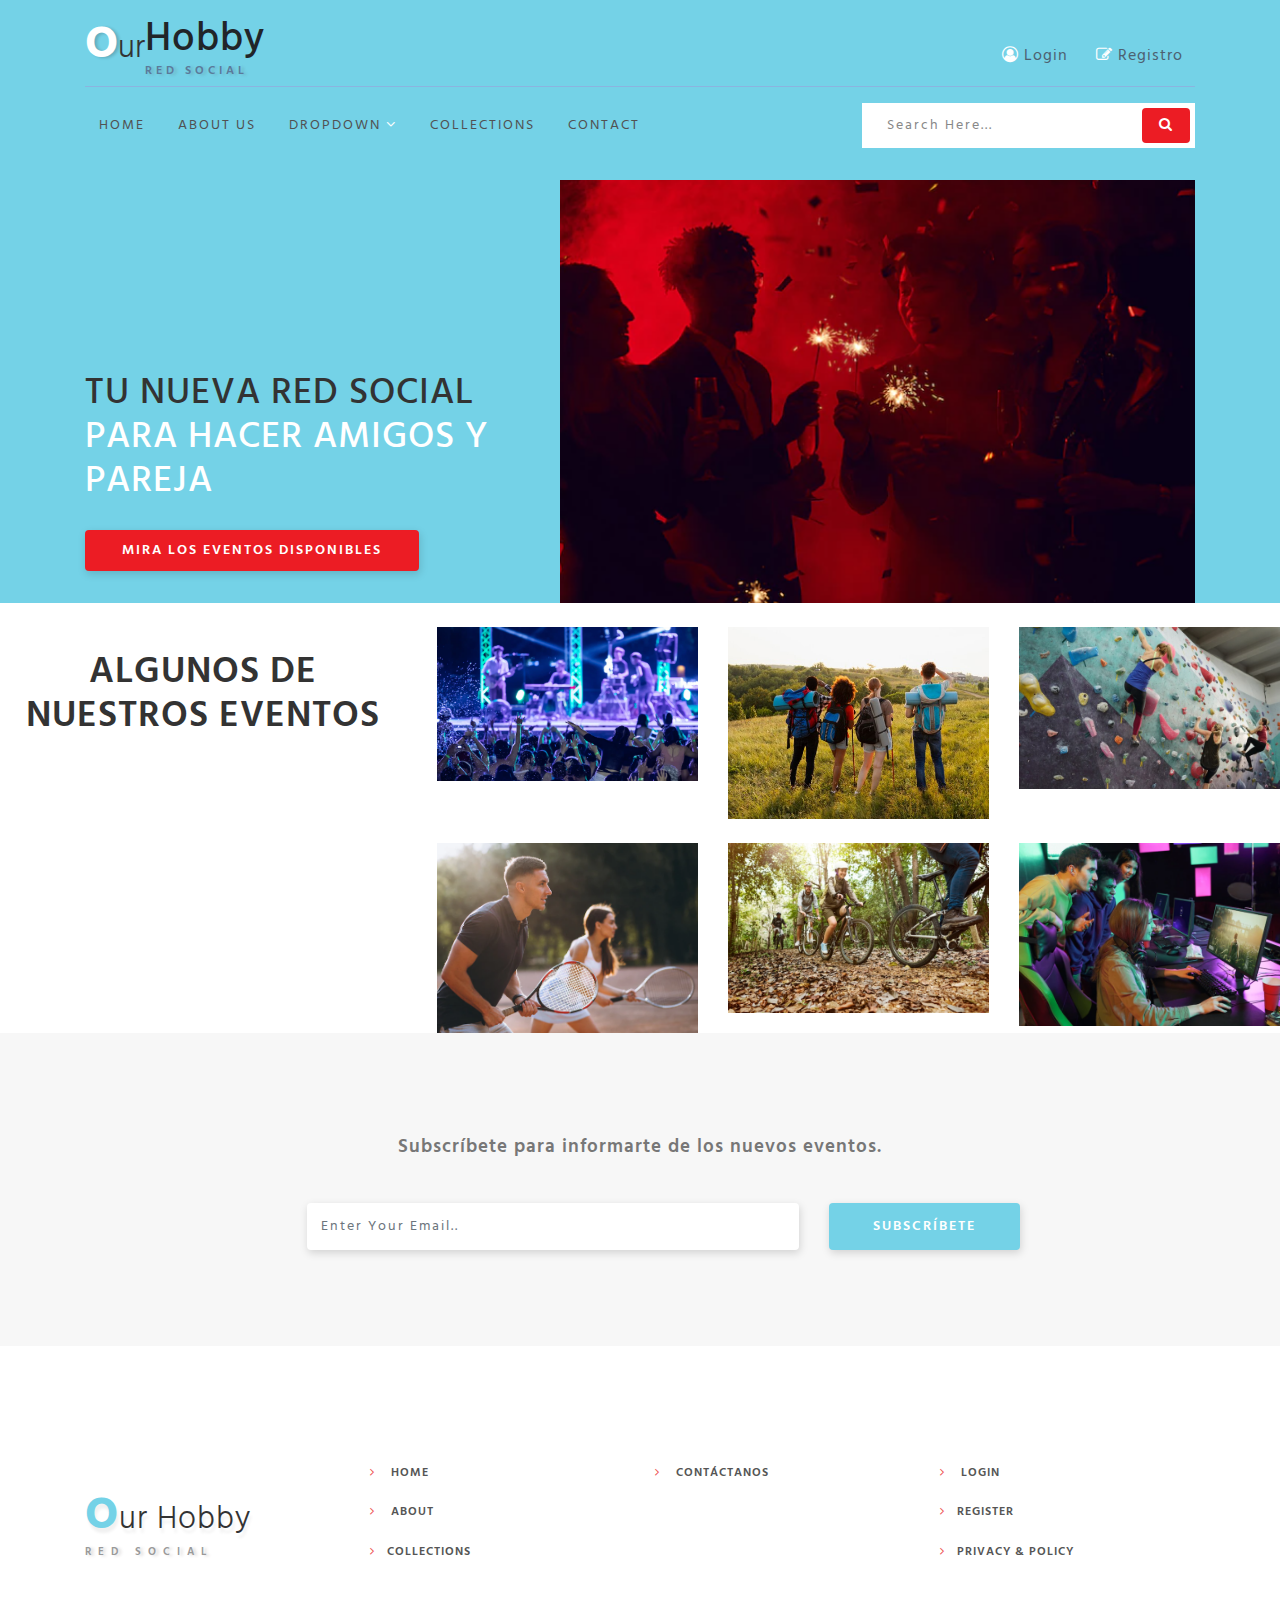
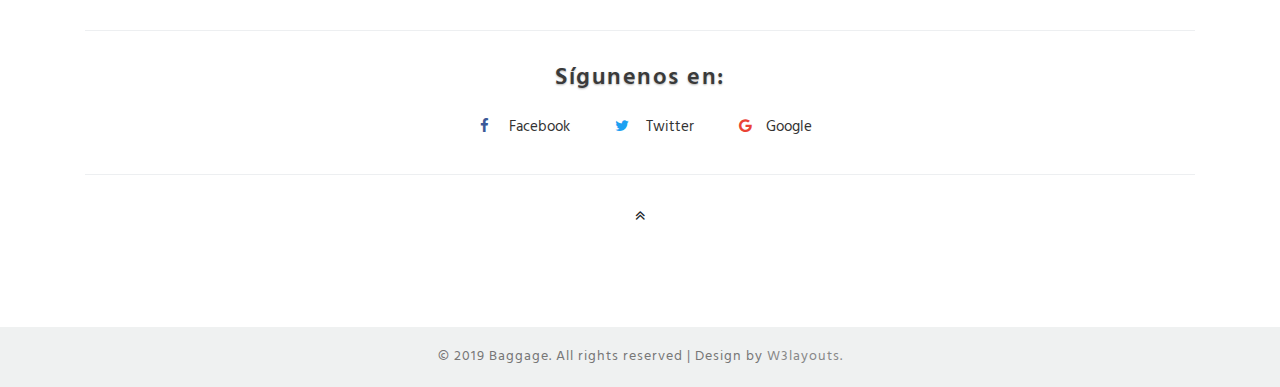
==== index.html @ c2cbaf8c "Cambio Single" ====
<!-- Nota: Repositorio reutilizado de Autor Andres XacaRana -->
<!DOCTYPE html>
<html lang="es">

<head>
    <title>Red Social Our Hobby</title>
    <link rel="shortcut icon" href="images\Logo_Hpareja.ico">
    <!-- Meta tag Keywords -->
    <meta name="viewport" content="width=device-width, initial-scale=1">
    <meta charset="UTF-8" />
    <meta name="keywords" content=""></script>
    <script src="js/main.js"></script>
    <!-- //Meta tag Keywords -->
    <!-- Custom-Files -->
    <link rel="stylesheet" href="css/bootstrap.css">
    <!-- Bootstrap-Core-CSS -->
    <link rel="stylesheet" href="css/style.css" type="text/css" media="all" />
    <!-- Style-CSS -->
    <!-- font-awesome-icons -->
    <link href="css/font-awesome.css" rel="stylesheet">
    <!-- //font-awesome-icons -->
    <!-- /Fonts -->
    <link href="//fonts.googleapis.com/css?family=Hind:300,400,500,600,700" rel="stylesheet">
    <!-- //Fonts -->

</head>

<body>
    <div class="main-sec">
        <!-- //header -->
        <header class="py-sm-3 pt-3 pb-2" id="Principal">
            <div class="container">
                <!-- nav -->
                <div class="top-w3pvt d-flex">
                    <div id="logo">
                        <h1> <a href="index.html"><span class="log-w3pvt">O</span>ur</a> <span class="log-w3pvt">H</span>obby</a> <label class="sub-des">Red Social</label></h1>
                    </div>

                    <div class="forms ml-auto">
                        
                    </div>
                </div>
                <div class="nav-top-wthree">
                    <nav>
                        <label for="drop" class="toggle"><span class="fa fa-bars"></span></label>
                        <input type="checkbox" id="drop" />
                        <ul class="menu"></ul>
                    </nav>
                    <!-- //nav -->
                    <div class="search-form ml-auto">
                        <div class="form-w3layouts-grid">
                            <form action="#" method="post" class="newsletter">
                                <input class="search" type="search" placeholder="Search here..." required="">
                                <button class="form-control btn" value=""><span class="fa fa-search"></span></button>
                            </form>
                        </div>
                    </div>
                    <div class="clearfix"></div>
                </div>
            </div>
        </header>
        <!-- //header -->
        <!--/banner-->
        <div class="banner-wthree-info container">
            <div class="row">
                <div class="col-lg-5 banner-left-info">
                    <h3>Tu nueva red social <span>para hacer amigos y pareja</span></h3>
                    <a href="shop.html" class="btn shop">Mira los eventos disponibles</a>
                </div>

                <div class="col-lg-7 banner-img">
                    <img src="images\Fiesta1_By_freepik.png" alt="part image" class="img-fluid">
                </div>
            </div>
        </div>
    </div>
            <div class="row">
                <div class="col-lg-4 gallery-content-info text-center mt-lg-5">
                    <h3 class="title-wthree mb-lg-5 mb-4">Algunos de nuestros eventos </h3>
                </div>
                <div class="col-lg-8 gallery-content">
                    <div class="row">
                        <div class="col-md-4 col-sm-6 gal-img">
                            <a href="#gal1"><img src="images\E0_Concierto2_By_freepik.png" alt="Baggage" class="img-fluid mt-4"></a>
                        </div>
                        <div class="col-md-4 col-sm-6 gal-img">
                            <a href="#gal2"><img src="images\E1_Acampar1_By_freepik.png" alt="Baggage" class="img-fluid mt-4"></a>
                        </div>
                        <div class="col-md-4 col-sm-6 gal-img">
                            <a href="#gal3"><img src="images\E2_Escala3_By_freepik.png" alt="Baggage" class="img-fluid mt-4"></a>
                        </div>
                        <div class="col-md-4 col-sm-6 gal-img">
                            <a href="#gal1"><img src="images\E3_Tenis1_By_freepik.png" alt="Baggage" class="img-fluid mt-4"></a>
                        </div>
                        <div class="col-md-4 col-sm-6 gal-img">
                            <a href="#gal2"><img src="images\E4_Ciclismo1_By_freepik.png" alt="Baggage" class="img-fluid mt-4"></a>
                        </div>
                        <div class="col-md-4 col-sm-6 gal-img">
                            <a href="#gal3"><img src="images\E7_VideoJuegos2_By_freepik.png" alt="Baggage" class="img-fluid mt-4"></a>
                        </div>

                    </div>
                    <!-- gallery popups -->
                    <!-- popup-->
                    <div id="gal1" class="popup-effect">
                        <div class="popup">
                            <img src="images/g1.jpg" alt="Popup image" class="img-fluid mt-4" />
                            <a class="close" href="#gallery">&times;</a>
                        </div>
                    </div>
                    <!-- //popup -->
                    <!-- popup-->
                    <div id="gal2" class="popup-effect">
                        <div class="popup">
                            <img src="images/g2.jpg" alt="Popup image" class="img-fluid mt-4" />
                            <a class="close" href="#gallery">&times;</a>
                        </div>
                    </div>
                    <!-- //popup -->
                    <!-- popup-->
                    <div id="gal3" class="popup-effect">
                        <div class="popup">
                            <img src="images/g3.jpg" alt="Popup image" class="img-fluid mt-4" />
                            <a class="close" href="#gallery">&times;</a>
                        </div>
                    </div>
                    <!-- //popup -->
                    <!-- //gallery popups -->

                </div>
            </div>

        </div>
    </section>
    <!-- //gallery-->
    <!--/newsletter -->
    <section class="newsletter-w3pvt py-5">
        <div class="container py-md-5">
            <form method="post" action="#">
                <p class="text-center">Subscríbete para informarte de los nuevos eventos.</p>
               <div class="row subscribe-sec">
                    <div class="col-md-9">
                        <input type="email" class="form-control" id="email" placeholder="Enter Your Email.." name="email" required="">

                    </div>
                    <div class="col-md-3">

                        <button type="submit" class="btn submit">Subscríbete</button>
                    </div>

                </div>
            </form>
        </div>
    </section>
    <!--//shipping-->
    <!-- footer -->
    <div class="footer_agileinfo_topf py-5">
        <div class="container py-md-5">
            <div class="row">
                <div class="col-lg-3 footer_wthree_gridf mt-lg-5">
                    <h2><a href="index.html"><span>O</span>ur Hobby
                        </a> </h2>
                    <label class="sub-des2">Red Social</label>
                </div>
                <div class="col-lg-3 footer_wthree_gridf mt-md-0 mt-4">
                    <ul class="footer_wthree_gridf_list">
                        <li>
                            <a href="index.html"><span class="fa fa-angle-right" aria-hidden="true"></span> Home</a>
                        </li>
                        <li>
                            <a href="about.html"><span class="fa fa-angle-right" aria-hidden="true"></span> About</a>
                        </li>
                        <li>
                            <a href="shop.html"><span class="fa fa-angle-right" aria-hidden="true"></span>Collections</a>
                        </li>
                    </ul>
                </div>
                <div class="col-lg-3 footer_wthree_gridf mt-md-0 mt-sm-4 mt-3">
                    <ul class="footer_wthree_gridf_list">
                        <li>
                            <a href="contact.html"><span class="fa fa-angle-right" aria-hidden="true"></span> Contáctanos</a>
                        </li>
                    </ul>
                </div>

                <div class="col-lg-3 footer_wthree_gridf mt-md-0 mt-sm-4 mt-3">
                    <ul class="footer_wthree_gridf_list">
                        <li>
                            <a href="login.html"><span class="fa fa-angle-right" aria-hidden="true"></span> Login </a>
                        </li>

                        <li>
                            <a href="register.html"><span class="fa fa-angle-right" aria-hidden="true"></span>Register</a>
                        </li>
                        <li>
                            <a href="#"><span class="fa fa-angle-right" aria-hidden="true"></span>Privacy & Policy</a>
                        </li>
                    </ul>
                </div>
            </div>
            <div class="w3ls-fsocial-grid">
                <h3 class="sub-w3ls-headf">Sígunenos en:</h3>
                <div class="social-ficons">
                    <ul>
                        <li><a href="#"><span class="fa fa-facebook"></span> Facebook</a></li>
                        <li><a href="#"><span class="fa fa-twitter"></span> Twitter</a></li>
                        <li><a href="#"><span class="fa fa-google"></span>Google</a></li>
                    </ul>
                </div>
            </div>
            <div class="move-top text-center mt-lg-4 mt-3">
                <a href="#home"><span class="fa fa-angle-double-up" aria-hidden="true"></span></a>
            </div>
        </div>
    </div>
    <!-- //footer -->
    <!-- copyright -->
    <div class="cpy-right text-center py-3">
        <p>© 2019 Baggage. All rights reserved | Design by
            <a href="http://w3layouts.com"> W3layouts.</a>
        </p>
    </div>
    <!-- //copyright -->
</body>

</html>
---- css/style.css ----
html,
body {
    margin: 0;
    font-size: 100%;
    background: #fff;
    font-family: 'Hind', sans-serif;
    scroll-behavior: smooth;
}

body a {
    text-decoration: none;
    transition: 0.5s all;
    -webkit-transition: 0.5s all;
    -moz-transition: 0.5s all;
    -o-transition: 0.5s all;
    -ms-transition: 0.5s all;
}

a:hover {
    text-decoration: none;
}

input[type="button"],
input[type="submit"],
input[type="text"],
input[type="email"],
input[type="search"] {
    transition: 0.5s all;
    -webkit-transition: 0.5s all;
    -moz-transition: 0.5s all;
    -o-transition: 0.5s all;
    -ms-transition: 0.5s all;
    font-family: 'Hind', sans-serif;
}

h1,
h2,
h3,
h4,
h5,
h6 {
    margin: 0;
    letter-spacing: 1px;
    font-family: 'Hind', sans-serif;
}

p {
    font-size: 0.9em;
    color: #777;
    line-height: 1.9em;
    letter-spacing: 1px;
    margin-bottom: 0;
}

ul {
    margin: 0;
    padding: 0;
}


.breadcrumb,
ol {
    margin-bottom: 0 !important;
}

/* header */
/*-- header --*/
.forms {
    margin-top: 1.4em;
}

.top-w3pvt {
    border-bottom: 1px solid #8bb4df;
    padding-bottom: 0.5em;
}

.nav-top-wthree {
    margin: 1em 0;
}

header a.btn {
    border-radius: 4px;
    color: #4d6171;
    letter-spacing: 1px;
    border: none;
    outline: none;
}

header a.btn span {
    color: #fff;
}

.search-form {
    width: 30%;
}

form.newsletter {
    background: #fff;
    padding: 0.3em;
    display: flex;
}

header .search {
    outline: none;
    padding: 6px 20px;
    font-size: 14px;
    color: #000;
    width: 85%;
    background: transparent;
    text-transform: capitalize;
    border: none;
    letter-spacing: 2px;
    float: left;
}

header button.btn {
    color: #fff;
    border: none;
    padding: 7px 0px;
    text-transform: uppercase;
    text-decoration: none;
    background: transparent;
    -webkit-transition: 0.5s all;
    -moz-transition: 0.5s all;
    -o-transition: 0.5s all;
    -ms-transition: 0.5s all;
    transition: 0.5s all;
    float: right;
    cursor: pointer;
    width: 15%;
    font-size: 14px;
    text-align: center;
    background: #ec1c24;
}

.toggle,
[id^=drop] {
    display: none;
}

/* Giving a background-color to the nav container. */
nav {
    margin: 0;
    padding: 0;
    margin-top: 10px;
    float: left;
}


#logo a {
    float: left;
    font-size: .8em;
    display: initial;
    margin: 0;
    letter-spacing: 0px;
    color: #333;
    font-weight: 300;
    padding: 3px 0;
    border: none;
}

#logo a span {
    color: #fff;
    font-size: 1.4em;
    font-weight: 700;
    text-shadow: 3px 1px 3px rgba(19, 18, 18, 0.19);
}

.sub-des {
    text-transform: uppercase;
    display: block;
    font-size: 0.3em;
    margin: 0;
    color: #5b7a9a;
    letter-spacing: 4px;
    font-weight: 600;
    text-shadow: 3px 1px 3px rgba(78, 73, 73, 0.21);
}

/* Since we'll have the "ul li" "float:left"
 * we need to add a clear after the container. */

nav:after {
    content: "";
    display: table;
    clear: both;
}

/* Removing padding, margin and "list-style" from the "ul",
 * and adding "position:reltive" */
nav ul {
    padding: 0;
    margin: 0;
    list-style: none;
    position: relative;
}

/* Positioning the navigation items inline */
nav ul li {
    margin: 0px;
    display: inline-block;
}

/* Styling the links */
nav a {
    letter-spacing: 2px;
    padding-left: 0;
    padding-right: 0;
    padding: 10px 0;
    font-weight: 400;
    font-size: 0.9em;
    margin: 0 1em;
    color: #515152;
    text-transform: uppercase;
}


nav ul li ul li:hover {
    background: #f8f9fa;
}

/* Background color change on Hover */
nav a:hover {
    color: #ec1c24;
}

.menu li.active a {

    color: #ec1c24;
    font-weight: 600;
}

/* Hide Dropdowns by Default
 * and giving it a position of absolute */
nav ul ul {
    display: none;
    position: absolute;
    top: 30px;
    background: #fff;
    padding: 10px;
    -moz-box-shadow: 1px 3px 8px 0 rgba(0, 0, 0, 0.15);
    -webkit-box-shadow: 1px 3px 8px 0 rgba(0, 0, 0, 0.15);
    box-shadow: 1px 3px 8px 0 rgba(0, 0, 0, 0.15);
}

/* Display Dropdowns on Hover */
nav ul li:hover > ul {
    display: inherit;
}

/* Fisrt Tier Dropdown */
nav ul ul li {
    width: 200px;
    float: none;
    display: list-item;
    position: relative;
}

nav ul ul li a {
    color: #333;
    padding: 5px 10px;
    display: block;
}

ul.menu li span {
    color: #fff;
}

/* Second, Third and more Tiers	
 * We move the 2nd and 3rd etc tier dropdowns to the left
 * by the amount of the width of the first tier.
*/
nav ul ul ul li {
    position: relative;
    top: -60px;
    /* has to be the same number as the "width" of "nav ul ul li" */
    left: 170px;
}

/* Change ' +' in order to change the Dropdown symbol */
li > a:only-child:after {
    content: '';
}


/* Media Queries
--------------------------------------------- */

@media all and (max-width : 992px) {

    /*	#logo {
		display: block;
		padding: 0;
		width: 100%;
		text-align: center;
		float: none;
	} */
    .menu li.active a {
        color: #3369e7;
    }

    nav {
        margin: 0;
    }

    nav a {
        color: #333;
    }

    /* Hide the navigation menu by default */
    /* Also hide the  */
    .toggle + a,
    .menu {
        display: none;
    }

    /* Stylinf the toggle lable */
    .toggle {
        display: inline-block;
        padding: 9px 15px;
        font-size: 20px;
        text-decoration: none;
        border: none;
        float: none;
        background-color: rgba(22, 21, 21, 0.43137254901960786);
        color: #fff;
        margin-bottom: 0;
        cursor: pointer !important;
    }

    .menu .toggle {
        float: none;
        text-align: center;
        margin: auto;
        width: 90%;
        padding: 5px;
        font-weight: normal;
        font-size: 15px;
        letter-spacing: 1px;
    }

    .toggle:hover {
        color: #fff;
        background-color: #3369e7;
    }

    .nav-top-w3pvt {
        margin: 1em 0;
        position: absolute;
        width: 71%;
    }

    /* Display Dropdown when clicked on Parent Lable */
    [id^=drop]:checked + ul {
        display: block;
        background: #fff;
        padding: 15px 0;
        width: 100%;
        text-align: center;
        border: 1px solid #ddd;
    }

    /* Change menu item's width to 100% */
    nav ul li {
        display: block;
        width: 100%;
        padding: 7px 0;
    }

    nav a {
        padding: 5px 0;
    }

    nav a:hover {
        color: #3369e7;
    }

    .login-icon {
        text-align: center;
    }

    nav ul ul .toggle,
    nav ul ul a {
        padding: 0 40px;
    }

    nav ul ul ul a {
        padding: 0 80px;
    }

    nav a:hover,
    nav ul ul ul a {
        background-color: transparent;
    }

    nav ul li ul li .toggle,
    nav ul ul a,
    nav ul ul ul a {
        padding: 14px 20px;
        color: #FFF;
        font-size: 17px;
    }


    nav ul li ul li .toggle,
    nav ul ul a {
        background-color: #fff;
    }

    nav ul ul li a {
        font-size: 15px;
    }

    ul.inner-ul {
        padding: 0 !important;
    }

    /* Hide Dropdowns by Default */
    nav ul ul {
        float: none;
        position: static;
        color: #ffffff;
        /* has to be the same number as the "line-height" of "nav a" */
    }

    /* Hide menus on hover */
    nav ul ul li:hover > ul,
    nav ul li:hover > ul {
        display: none;
    }

    /* Fisrt Tier Dropdown */
    nav ul ul li {
        display: block;
        width: 100%;
        padding: 0;
    }

    nav ul ul ul li {
        position: static;
        /* has to be the same number as the "width" of "nav ul ul li" */

    }

    nav {
        margin: 0;
        padding: 0;
        margin-top: 0;
        float: left;
        width: 48%;
        position: absolute;
        z-index: 99;
    }

}

@media all and (max-width : 330px) {

    nav ul li {
        display: block;
        width: 94%;
    }

}

.user span.fa {
    font-size: 25px;
    color: #fff;
}

/*-- //header --*/

/*--banner--*/
.main-sec {
    background: #74d2e7;
    min-height: 43em;
    position: relative;
}

.main-sec.inner-page {
    background: #74d2e7;
    min-height: 20em;
    position: relative;
}

.banner-left-info {
    margin-top: 14em;
}

.banner-wthree-info h3 {
    font-size: 2.5em;
    text-transform: uppercase;
    color: #333;
    margin-bottom: 0.7em;

}

.banner-wthree-info h3 span {
    color: #fff;
}

.btn.shop {
    background: #ec1c24;
    -moz-transition: all 0.25s ease;
    -o-transition: all 0.25s ease;
    -webkit-transition: all 0.25s ease;
    transition: all 0.25s ease;
    color: #fff;
    padding: 0.6em 2.5em;
    text-transform: uppercase;
    font-size: 0.9em;
    letter-spacing: 2px;
    font-weight: 600;
    -moz-box-shadow: 1px 3px 8px 0 rgba(0, 0, 0, 0.15);
    -webkit-box-shadow: 1px 3px 8px 0 rgba(0, 0, 0, 0.15);
    box-shadow: 1px 3px 8px 0 rgba(0, 0, 0, 0.15);
}

/*--//banner--*/

/*--about--*/
.ab-content-img {
    background: url(../images/banner1.jpg) no-repeat center;
    background-size: cover;
    -webkit-background-size: cover;
    -o-background-size: cover;
    -moz-background-size: cover;
    -ms-background-size: cover;
    min-height: 27em;
}

.title-wthree,
.title-wthree.two {
    font-size: 2.5em;
    text-transform: uppercase;
    color: #333;
    margin-bottom: 0.7em;
    font-weight: 600;
}

.title-wthree.two {
    color: #fff;
}

.ab-content h4 {
    font-size: 1.2em;
    color: #4c4d4e;
    margin: 2em 0 1em 0;
    text-transform: uppercase;
    font-weight: 600;
}

.ab-info-con {
    padding: 0 0.5em;
}

.ab-info-con.ab-inf-page h4 {
    font-size: 1.4em;
    color: #4c4d4e;
    margin: 0em 0 1.2em 0;
    text-transform: uppercase;
    font-weight: 600;
}

.ab-info-con.ab-inf-page {
    margin-top: 7em;
}

/*--//about--*/
/*--blogs--*/

/*--//blogs--*/
/*--/mid--*/
.bottom-w3pvt-left {
    position: relative;
}

h4.text-wthree {
    font-size: 2em;
    color: #fff;
    font-weight: 300;
}

.pos-wthree {
    position: absolute;
    bottom: 20%;
    left: 10%;
}

.pos-w3pvt {
    right: 10%;
    position: absolute;
    bottom: 20%;
}

h4.text-w3pvt {

    font-size: 2em;
    color: #fff;
    font-weight: 300;
}

/*--//mid--*/

/*--/collection--*/


/*--//collection--*/
/* gallery page */
.gal-img img,
.popup img {
    width: 100%;
}

/* popup */
.popup-effect {
    position: fixed;
    top: 0;
    bottom: 0;
    left: 0;
    right: 0;
    background: rgba(0, 0, 0, 0.7);
    transition: opacity 0ms;
    visibility: hidden;
    opacity: 0;
    z-index: 99;
}

.popup-effect:target {
    visibility: visible;
    opacity: 1;
}

.popup {
    background: #fff;
    border-radius: 4px;
    max-width: 430px;
    position: relative;
    margin: 8em auto;
    padding: 3em 2em;
    z-index: 999;
    text-align: center;
}

.popup .close {
    position: absolute;
    top: 5px;
    right: 15px;
    transition: all 200ms;
    font-size: 30px;
    font-weight: bold;
    text-decoration: none;
    color: #000;
}


/* //popup */
/* //gallery page */
/*--/shipping-grids--*/
.shiopping-w3pvt-gd {
    background: #080808;
    padding: 2em;
}

.shiopping-w3pvt-gd.sec {
    background: #333;
}

.shiopping-w3pvt-gd:hover {
    background: #74d2e7;
    -moz-transition: all 0.25s ease;
    -o-transition: all 0.25s ease;
    -webkit-transition: all 0.25s ease;
    transition: all 0.25s ease;
}

.shiopping-w3pvt-gd h3 {
    font-size: 1.2em;
    color: #fff;
    margin: 0.5em 0;
    text-transform: uppercase;
    font-weight: 600;
}

.icon-gd span {
    font-size: 2em;
    text-align: center;
    color: #ec1c24;
    margin-bottom: 0.3em;
}

/*--//shipping-grids--*/
/*--/newsletter--*/
.newsletter-w3pvt,
.collections {
    background: #f7f7f7;
}

.newsletter-w3pvt form {
    margin: 0 auto;
    width: 60%;
}

.newsletter-w3pvt p {
    font-size: 1.2em;
    margin-bottom: 2em;
    color: #777;
    font-weight: 600;
}

.subscribe-sec input {

    padding: 0.85em 1em;
    color: #495057;
    border-radius: 0.25rem;
    font-size: 0.9em;
    border: none;
    outline: none;
    letter-spacing: 2px;
    -moz-box-shadow: 1px 3px 8px 0 rgba(0, 0, 0, 0.15);
    -webkit-box-shadow: 1px 3px 8px 0 rgba(0, 0, 0, 0.15);
    box-shadow: 1px 3px 8px 0 rgba(0, 0, 0, 0.15);
    -moz-box-shadow: 1px 3px 8px 0 rgba(0, 0, 0, 0.15);
    -webkit-box-shadow: 1px 3px 8px 0 rgba(0, 0, 0, 0.15);
    box-shadow: 1px 3px 8px 0 rgba(0, 0, 0, 0.15);
}

.btn.submit {
    background: #74d2e7;
    -moz-transition: all 0.25s ease;
    -o-transition: all 0.25s ease;
    -webkit-transition: all 0.25s ease;
    transition: all 0.25s ease;
    color: #fff;
    padding: 0.8em 3em;
    text-transform: uppercase;
    font-size: 0.9em;
    letter-spacing: 2px;
    font-weight: 600;
    -moz-box-shadow: 1px 3px 8px 0 rgba(0, 0, 0, 0.15);
    -webkit-box-shadow: 1px 3px 8px 0 rgba(0, 0, 0, 0.15);
    box-shadow: 1px 3px 8px 0 rgba(0, 0, 0, 0.15);
}

.btn.submit:hover,
.btn.shop:hover {
    opacity: 0.9;
}

/*--//newsletter--*/

.content-grid {
    max-width: 500px;
    margin: 6em auto;
}

ul.links-unordered-list li.active a {
    background: rgba(255, 255, 255, 0.05);
    padding: 5px 20px;
    color: #fff;
}

.icon span.fa {
    font-size: 3em;
    color: #555;
}

.icon {
    margin-bottom: 3em;
}

.content-bottom {
    padding: 0em 4em;
    margin: 0 1em;
    position: relative;
    z-index: 1;
}

.logo h1 a {
    font-size: 25px;
    color: #fff;
    text-transform: capitalize;
    font-weight: 600;
    letter-spacing: 1px;
}

.content-grid ul li {
    display: inline-block;
}

li.switch-slide {
    float: left;
}

ul.list-login li:nth-child(2) {
    float: right;
}

ul.list-login-bottom li:nth-child(2) {
    float: right;
}

.field-group label {
    font-size: 15px;
}

.check {
    margin: .5em 0;
}

.checkbox input,
.radio input {
    position: absolute;
    left: -9999px;
}

.checkbox i {
    position: absolute;
    bottom: 5px;
    left: 2px;
    display: block;
    width: 14px;
    height: 14px;
    outline: none;
    border: none;
    background: #fff;
}

.check label {
    margin: 0;
    font-size: 1em;
    text-transform: capitalize;
    color: #fff;
    letter-spacing: 1px;
    font-weight: 300;
}

.checkbox {
    position: relative;
    padding-left: 28px !important;
    cursor: pointer;
}

.checkbox input:checked + i:after,
.radio input:checked + i:after {
    opacity: 1;
}


.checkbox input + i:after,
.radio input + i:after {
    position: absolute;
    opacity: 0;
    transition: opacity 0.1s;
    -o-transition: opacity 0.1s;
    -ms-transition: opacity 0.1s;
    -moz-transition: opacity 0.1s;
    -webkit-transition: opacity 0.1s;
}

/*/////////////// FORM STYLES ////////////////////*/
ul.list-login {
    margin-top: 1.5em;
    margin-bottom: 1em;
}


.content-input-field button.btn {
    background: #ec1c24;
    border: none;
    color: #fff;
    padding: 15px 15px;
    text-transform: uppercase;
    font-size: 16px;
    width: 100%;
    margin-top: 10px;
    letter-spacing: 2px;
    cursor: pointer;
    transition: 0.5s all;
    -webkit-transition: 0.5s all;
    -moz-transition: 0.5s all;
    -o-transition: 0.5s all;
    -ms-transition: 0.5s all;
    border-radius: 0px;
}

.bottom-grid,
.bottom-grid1 {
    display: flex;
    display: -webkit-box;
    display: -moz-box;
    display: -ms-flexbox;
    display: -webkit-flex;
    justify-content: space-between;
    margin: 0em 10em;
}

ul.links-unordered-list li {
    display: inline-block;
    margin-right: 10px;
}

ul.links-unordered-list li a {
    font-size: 16px;
    color: #ccc;
    font-weight: normal;
    letter-spacing: 1px;
    padding: 0 5px;
    text-transform: capitalize;
}

.content-input-field input {
    font-size: 16px;
    font-weight: 300;
    color: #888;
    letter-spacing: 1px;
    border: none;
    box-sizing: border-box;
    width: 100%;
    outline: none;
    background: rgba(0, 123, 255, 0.06);
    margin-bottom: 20px;
    padding: 15px 20px;
    border-radius: 0px;
}

::-webkit-input-placeholder {
    /* Chrome/Opera/Safari */
    color: #888;
}

::-moz-placeholder {
    /* Firefox 19+ */
    color: #888;
}

::-ms-input-placeholder {
    /* IE 10+ */
    color: #888;
}

::-moz-placeholder {
    /* Firefox 18- */
    color: #888;
}

/* switch */

label.switch {
    position: relative;
    display: inline-block;
    height: 18px;
    padding-left: 3em;
    cursor: pointer;
    color: #ccc;
    font-weight: 300;
}

.content-bottom li:nth-child(2) a,
label.switch {
    font-size: 15px;
    letter-spacing: 1px;
    font-weight: 300;
    color: #999 !important;
    text-transform: capitalize;
}

ul.list-login-bottom li:nth-child(1) a,
ul.list-login-bottom li:nth-child(2) a,
.list-login-bottom a {
    font-size: 12px;
    letter-spacing: 2px;
    font-weight: normal;
    text-transform: uppercase;
    color: #333;
}

.content-bottom li:nth-child(2) a,
.content-bottom li:nth-child(1) a {
    color: #333;
}

.switch input {
    display: none;
}

.slider {
    position: absolute;
    cursor: pointer;
    top: 2px;
    left: 0;
    right: 0;
    bottom: 0;
    width: 21%;
    background-color: #cfd7d9;
    -webkit-transition: .4s;
    transition: .4s;
}

.slider:before {
    position: absolute;
    content: "";
    height: 10px;
    width: 10px;
    left: 4px;
    bottom: 3px;
    background-color: #555;
    -webkit-transition: .4s;
    transition: .4s;
}

input:checked + .slider {
    background-color: #cfd7d9;
}

input:focus + .slider {
    box-shadow: 0 0 1px #555;
}

input:checked + .slider:before {
    -webkit-transform: translateX(14px);
    -ms-transform: translateX(14px);
    transform: translateX(14px);
}

/* Rounded sliders */

.slider.round {
    border-radius: 34px;
}

.slider.round:before {
    border-radius: 50%;
}



/* //switch */
/*--/shop-page--*/
.item-info-product h4 a {
    color: #080808;
    font-size: 15px;
    letter-spacing: 1px;
    text-transform: uppercase;
    font-weight: 700;
}

span.money {
    font-size: 1em;
    font-weight: 800;
    color: #ff4c4c;
    letter-spacing: 2px;
}

ul.stars li {
    display: inline-block;

}

ul.stars li a span {
    font-size: 0.7em;
    color: #6a6c6d;
    margin: 0 0.2em;
}

ul.stars li a span:hover {
    opacity: 0.8;
}

.product_price {
    margin: 1em 0 0 0;
    padding: 1em 0 0 0;
    border-top: 1px solid #ddd;
}

.product-shoe-info {
    background: #f7f7f7;
    padding: 1em;
}

.item-info-product {
    padding: 1em 0 1em 0;
}

span.line {
    text-decoration: line-through;
    color: #999;
    font-weight: 300;
}

.men-thumb-item {
    padding: 1em;
}

ul.pagination li a {
    color: #555;
}

/*--/single--*/
h3.shop-sing {
    text-transform: uppercase;
    font-size: 1.2em;
    letter-spacing: 2px;
    margin: 1.5em 0 2em 0;
    color: #323a40;
}

p.italic-blue {
    font-style: italic;
    color: #89bff3;
    font-weight: 500;
}

.available span a {
    margin: 4% 0;
    display: block;
    color: #555555;
    font-size: 0.8725em;
    text-transform: uppercase;
    text-shadow: 0 1px 0 #ffffff;
    text-decoration: underline;
}

.desc1-right h3 {
    text-shadow: 0 1px 0 #ffffff;
    color: #1e272e;
    font-size: 1.1em;
    margin-bottom: 15px;
}

.desc1-right h5 {
    font-size: 1.3em;
    color: #62676b;
    line-height: 1.5em;
    -webkit-text-stroke: 0.2px;
    font-weight: 400;
}

.desc1-right h5 a {
    margin-left: 5px;
    color: #555555;
    text-transform: capitalize;
    font-size: 14px;
    -webkit-text-stroke: 0px;
    letter-spacing: 0px;
}

.share h4 {
    font-size: 0.9em;
    color: #555555;
    margin-bottom: 10px;
    text-transform: uppercase;
    text-shadow: 0 1px 0 #ffffff;
    font-weight: 400;
}

h3.title-wthree-single {
    font-size: 1.8em;
    text-transform: uppercase;
    color: #333;
    margin-bottom: 0.7em;
    font-weight: 600;
}

.desc1-right h5 span {
    text-decoration: line-through;
}

.newsletter-w3pvt p.get-inf {
    font-weight: 300;
    font-size: 1em;
}

/*--//single--*/
/*--//shop-page--*/
/*--/contact--*/
.contact_right,
.contact_left {
    border: 2px solid #f7f7f7;
}

.contact_left iframe {
    width: 100%;
    outline: none;
    border: none;
    height: 100%;
}

.information-wthree h4 {
    font-size: 1.2em;
    font-weight: 600;
    letter-spacing: 1px;
    color: #333;
}

.information-wthree label {
    font-size: 1.2em;
    color: #ec1c24;
    margin-bottom: 0;
    margin-top: 1em;
}

textarea {
    min-height: 120px;
    resize: none;
    font-size: 16px;
    font-weight: 300;
    color: #888;
    letter-spacing: 1px;
    border: none;
    box-sizing: border-box;
    width: 100%;
    outline: none;
    background: rgba(0, 123, 255, 0.06);
    margin-bottom: 20px;
    padding: 15px 20px;
    border-radius: 0px;
}

p.cont-wthree-para a {
    font-size: 1.1em;
    color: #ec1c24;
    line-height: 3em;
}

/*--//contact--*/
/* footer */
/* footer logo */
.footer_wthree_gridf h2 a {
    display: inline-block;
    font-weight: 300;
    font-size: 1em;
    letter-spacing: 1px;
    color: #333;
    text-shadow: 2px 5px 3px rgba(0, 0, 0, 0.06);
    padding: 0;
}

.footer_wthree_gridf h2 a span {
    font-weight: 700;
    color: #74d2e7;
    font-size: 1.4em;
}

.sub-des2 {
    text-transform: uppercase;
    display: block;
    font-size: 0.7em;
    margin: 0;
    color: #999;
    letter-spacing: 7px;
    font-weight: 600;
    text-shadow: 3px 1px 3px rgba(78, 73, 73, 0.21);
}

/* //footer logo */
.cpy-right {
    background: #eff1f1;
}

/* footer navigation */
.footer_wthree_gridf_list li {
    list-style: none;
}

.footer_wthree_gridf_list li span.fa {
    color: #ee4f4f;
    padding-right: 1em;
}

.footer_wthree_gridf_list li a {
    color: #555;
    text-decoration: none;
    text-transform: uppercase;
    letter-spacing: 1px;
    font-size: 0.75em;
    display: block;
    font-weight: 600;
    margin: 1.8em 0;
}

.footer_wthree_gridf_list li a:hover {
    color: #EA4335;
}

.footer_wthree_gridf_list li:last-child {
    margin-bottom: 0;
}

.addressf-agileits-wthree p span.fa {
    margin-right: .2em;
    color: #ee4f4f;
    display: inline-block;
    text-align: center;
    font-size: 3em;
    vertical-align: middle;
}

h3.sub-w3ls-headf {
    color: #3a3a3a;
    font-size: 1.5em;
    font-weight: 600;
    letter-spacing: 1.5px;
    margin-bottom: .7em;
    line-height: 30px;
    text-shadow: 0 1px 2px rgba(0, 0, 0, 0.29);
}

/* //footer navigation */
.move-top span {
    color: #212529;
    text-align: center;
    border: none;
    line-height: 2em;
}

/* social icons */
.w3ls-fsocial-grid {
    padding: 2em 0;
    border-top: 1px solid #edeff1;
    margin: 3em 0 0 0;
    text-align: center;
    border-bottom: 1px solid #edeff1;
}

.social-ficons ul {
    padding: 0;
    margin: 0;
}

.social-ficons ul li {
    display: inline-block;
    margin: 0 1em;
}

.social-ficons ul li a {
    color: #333;
    text-align: center;
    font-size: 15px;
}

.social-ficons ul li a span.fa.fa-facebook {
    height: 32px;
    width: 32px;
    line-height: 32px;
    background: transparent;
    margin-right: 4px;
    color: #3b5998;
    transition: 0.5s all;
    -webkit-transition: 0.5s all;
    -moz-transition: 0.5s all;
    -o-transition: 0.5s all;
    -ms-transition: 0.5s all;
}

.social-ficons ul li a:hover span.fa.fa-facebook {
    height: 32px;
    width: 32px;
    line-height: 32px;
    background: #3b5998;
    color: #FFFFFF;
}

.social-ficons ul li a span.fa.fa-twitter {
    height: 32px;
    width: 32px;
    line-height: 32px;
    background: transparent;
    margin-right: 4px;
    color: #1da1f2;
    transition: 0.5s all;
    -webkit-transition: 0.5s all;
    -moz-transition: 0.5s all;
    -o-transition: 0.5s all;
    -ms-transition: 0.5s all;
}

.social-ficons ul li a:hover span.fa.fa-twitter {
    height: 32px;
    width: 32px;
    line-height: 32px;
    background: #1da1f2;
    color: #FFFFFF;
}

.social-ficons ul li a span.fa.fa-google {
    height: 32px;
    width: 32px;
    line-height: 32px;
    background: transparent;
    margin-right: 4px;
    color: #ea4335;
    transition: 0.5s all;
    -webkit-transition: 0.5s all;
    -moz-transition: 0.5s all;
    -o-transition: 0.5s all;
    -ms-transition: 0.5s all;
}

.social-ficons ul li a:hover span.fa.fa-google {
    height: 32px;
    width: 32px;
    line-height: 32px;
    background: #ea4335;
    color: #FFFFFF;
}

.cpy-right a {
    color: #888;
}

/* //social icons */
/* footer */
/*--//footer --*/
/*--responsive--*/

@media(max-width:1450px) {

    .title-wthree,
    .title-wthree.two {
        font-size: 2.3em;
    }

    h4.text-w3pvt,
    h4.text-wthree {
        font-size: 1.6em;
    }
}

@media(max-width:1366px) {
    .main-sec {
        min-height: 35em;
        position: relative;
    }

    .banner-left-info {
        margin-top: 12em;
    }

    .main-sec.inner-page {
        min-height: 16em;
    }
}

@media(max-width:1280px) {
    .banner-wthree-info h3 {
        font-size: 2.3em;
        margin-bottom: 0.7em;
    }

    .ab-content h4 {
        font-size: 1em;
        margin: 2em 0 1em 0;
    }
}

@media(max-width:1080px) {
    .newsletter-w3pvt form {
        margin: 0 auto;
        width: 90%;
    }
}

@media(max-width:1050px) {
    .social-ficons ul li {
        margin: 0 0.5em;
    }
}

@media(max-width:1024px) {}

@media(max-width:992px) {
    .banner-left-info {
        margin: 3em 0;
    }

    .banner-img img {
        width: 70%;
    }

    .banner-wthree-info h3 {
        font-size: 2.5em;
        padding: 0 2em 0 0em;
    }

    .ab-content-img {
        min-height: 20em;
    }

    .bottom-w3pvt-left img {
        width: 100%;
    }

    .social-ficons ul li {
        margin: 0 0.3em;
    }

    .shop-info-grid {
        float: left;
        width: 50%;
    }
}

@media(max-width:900px) {

    .title-wthree,
    .title-wthree.two {
        font-size: 2em;
    }

    h4.text-wthree {
        font-size: 1.6em;
    }
}

@media(max-width:800px) {
    .search-form {
        width: 40%;
        float: right;
    }

    .item-info-product h4 a {
        font-size: 12px;
    }
}

@media(max-width:768px) {}

@media(max-width:767px) {
    .content-gd-wthree {
        margin: 2em 0;
    }

    .contact_left.p-4 {
        margin-top: 2em;
    }

    .newsletter-w3pvt p {
        font-size: 1em;
    }

    .subscribe-sec input {
        margin-bottom: 1em;
    }
}

@media(max-width:736px) {
    .banner-wthree-info h3 {
        font-size: 2.3em;
        padding: 0 2em 0 0em;
    }
}

@media(max-width:600px) {
    .banner-wthree-info h3 {
        font-size: 2em;
        padding: 0 2em 0 0em;
    }

    .title-wthree,
    .title-wthree.two {
        font-size: 1.8em;
    }

    .btn.shop {
        padding: 0.6em 2em;
    }

    .content-grid {
        max-width: 500px;
        margin: 3em auto;
    }

    nav a {
        font-size: 0.8em;
    }

    .content-bottom {
        padding: 0em 0em;
        margin: 0 1em;
    }

    .btn.shop {
        padding: 0.6em 1.5em;
        font-size: 0.8em;
    }

    .ab-content-img {
        min-height: 15em;
    }
}

@media(max-width:568px) {
    .main-sec.inner-page {
        min-height: 13em;
    }

    #logo a {
        float: left;
        font-size: .7em;
    }

    .shop-info-grid {
        float: left;
        width: 80%;
        margin: 0 auto;
    }

    .page-link {
        padding: 0.5rem 0.5rem;
        margin-left: -1px;
    }

    header .search {
        padding: 6px 10px;
        font-size: 12px;
        width: 85%;
    }
}

@media(max-width:480px) {
    .sub-des {
        font-size: 0.27em;
        letter-spacing: 4px;
    }

    header a.btn {
        font-size: 0.85em;
    }
}

@media(max-width:440px) {
    .banner-wthree-info h3 {
        font-size: 1.8em;
        padding: 0 2em 0 0em;
    }

    .banner-left-info {
        margin: 2em 0 1.5em 0;
    }

    h4.text-w3pvt,
    h4.text-wthree {
        font-size: 1.2em;
    }
}

@media(max-width:414px) {

    .title-wthree,
    .title-wthree.two {
        font-size: 1.6em;
    }

    .banner-wthree-info h3 {
        font-size: 1.6em;
        padding: 0 2em 0 0em;
    }

    .search-form {
        width: 55%;
        float: right;
    }
}

@media(max-width:384px) {}

@media(max-width:375px) {}

@media(max-width:320px) {

    .title-wthree,
    .title-wthree.two {
        font-size: 1.4em;
    }

    .banner-wthree-info h3 {
        font-size: 1.4em;
        padding: 0 2em 0 0em;
    }
}

/*--//responsive--*/

/* Estilos propios */
.show{
  display:block;
}
.hidden{
  display:none;
}
.ligthbox{
    position: fixed;
    top:0px;
    left:0px;
    width: 100%;
    height: 100%;
    background:rgba(0,0,0,.6);
    z-index: 999;
}
.contenido-ventana{
    position: relative;
    background-color: #fff;
    width: 500px;
    height: 250px;
    margin-right: auto;
    margin-left: auto;
    top: 50%;
    margin-top: -115px;
    border-radius: 10px;
    padding: 20px;
}
#btn_cerrar_modal{
    position: absolute;
    bottom: 10px;
    left: 50%;
    width: 150px;
    margin-left: -75px;
    background: white;
    border-radius: 10px;
    height: 49px;
    line-height: 17px;
    cursor: pointer;
}
.contenido-ventana p{
    position: absolute;
    top: 125px;
    left: 50px;
    text-align: center;
    width: 400px;
    height: 70px;
}
.contenido-ventana span{
    position: absolute;
    left: 50%;
    width: 50px;
    margin-left: -25px;
    height: 50px;
    text-align: center;
    font-size: 40px;
}
.contenido-ventana h1{
    position: absolute;
    left: 50%;
    width: 140px;
    margin-left: -70px;
    height: 40px;
    text-align: center;
    top: 71px;
}
.color_exito_texto{
    color: #0df50d;
}
 
.color_exito_borde{
    border: 1px solid #0df50d;
}   

.color_error_texto{
    color: #e74147;
}
 
.color_error_borde{
    border: 1px solid #e74147;
}
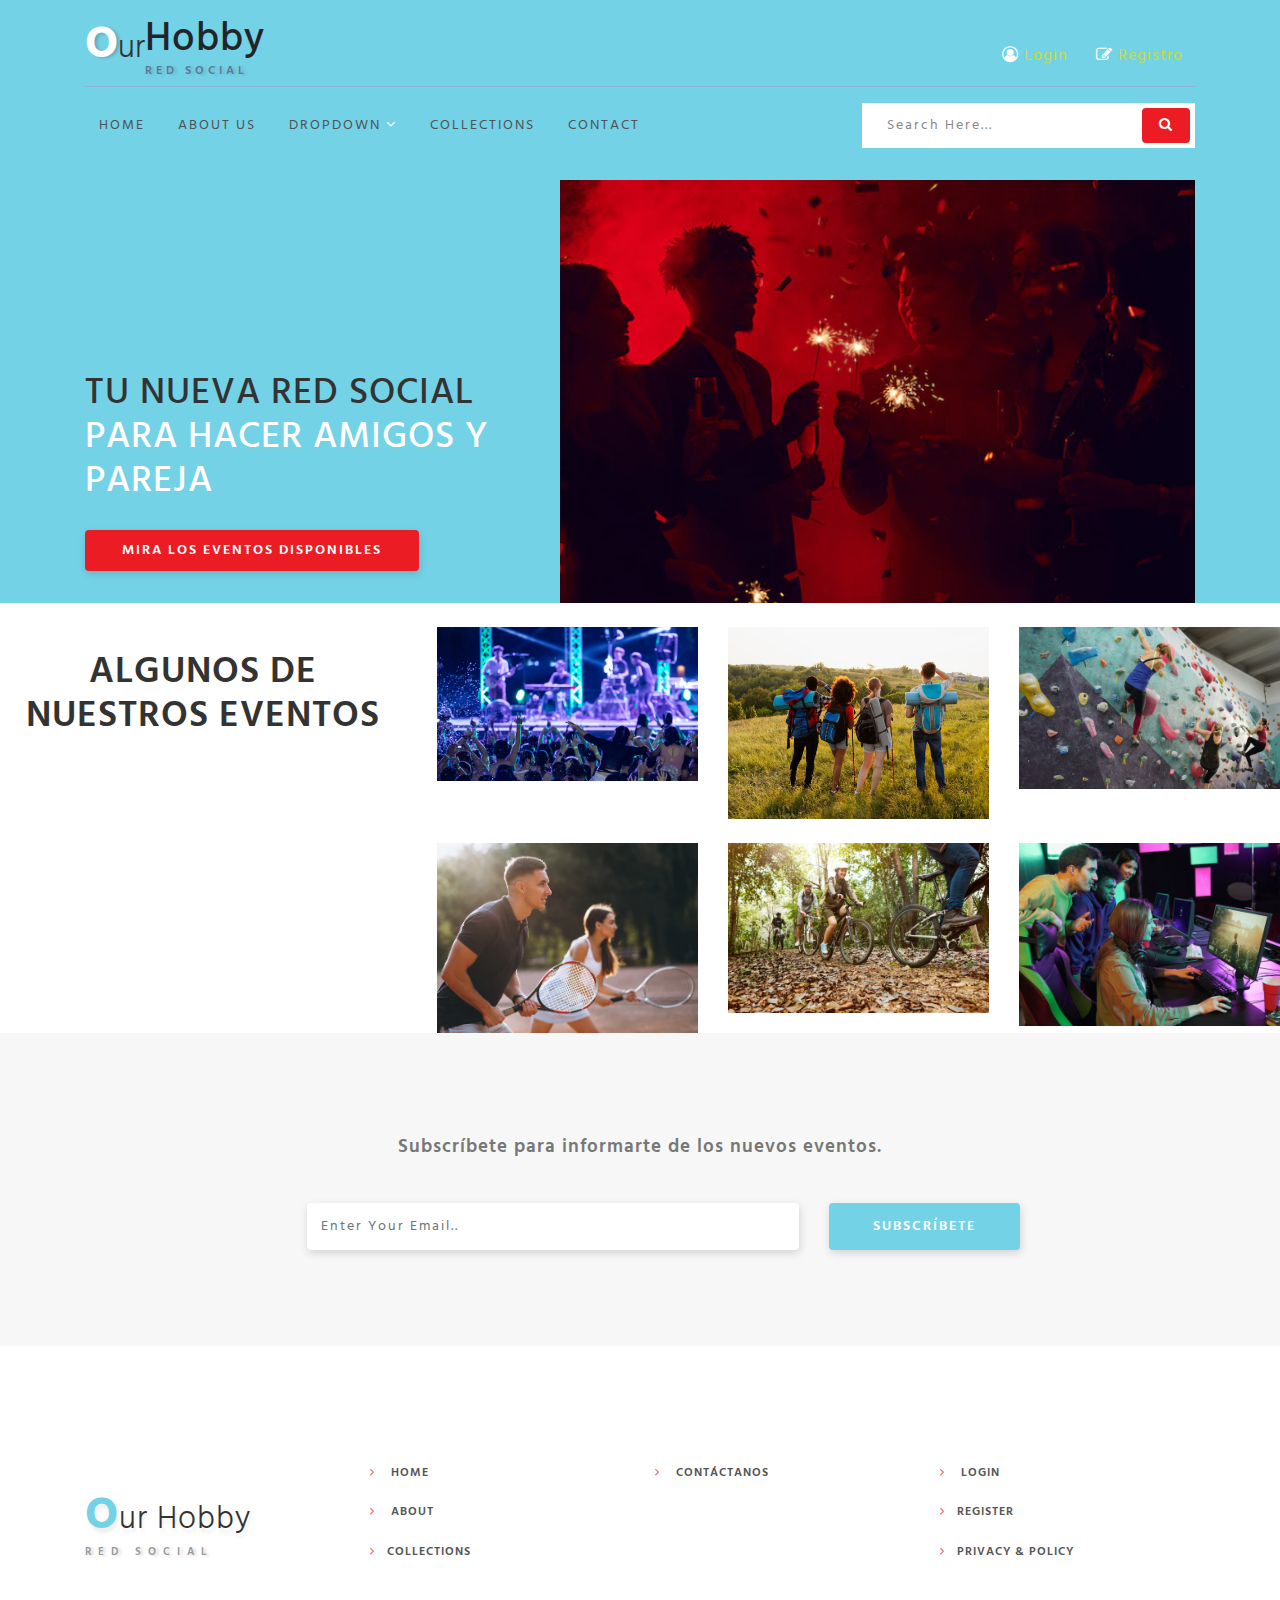
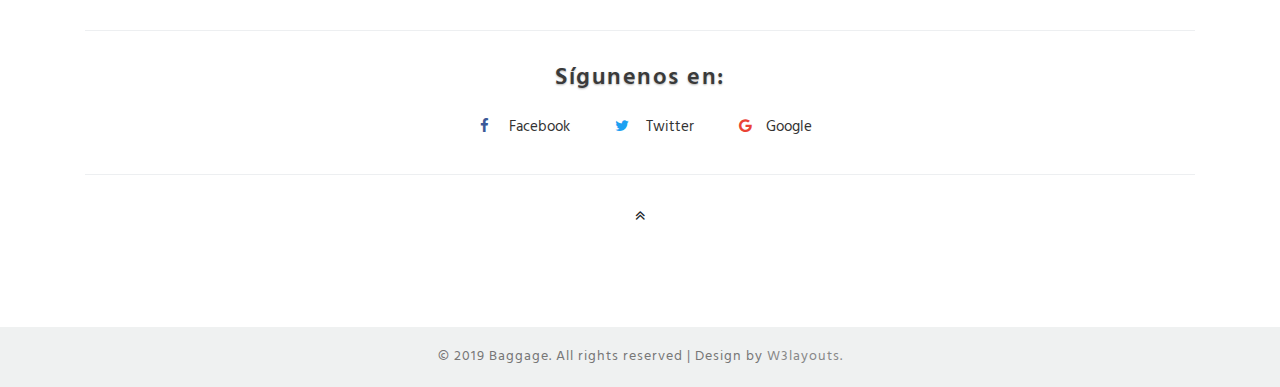
==== commit 66232a05: "Espacios eliminados Index" ====
--- a/index.html
+++ b/index.html
@@ -67,7 +67,6 @@
                     <h3>Tu nueva red social <span>para hacer amigos y pareja</span></h3>
                     <a href="shop.html" class="btn shop">Mira los eventos disponibles</a>
                 </div>
-
                 <div class="col-lg-7 banner-img">
                     <img src="images\Fiesta1_By_freepik.png" alt="part image" class="img-fluid">
                 </div>
@@ -98,7 +97,6 @@
                         <div class="col-md-4 col-sm-6 gal-img">
                             <a href="#gal3"><img src="images\E7_VideoJuegos2_By_freepik.png" alt="Baggage" class="img-fluid mt-4"></a>
                         </div>
-
                     </div>
                     <!-- gallery popups -->
                     <!-- popup-->
@@ -126,10 +124,8 @@
                     </div>
                     <!-- //popup -->
                     <!-- //gallery popups -->
-
-                </div>
-            </div>
-
+                </div>
+            </div>
         </div>
     </section>
     <!-- //gallery-->
@@ -141,13 +137,10 @@
                <div class="row subscribe-sec">
                     <div class="col-md-9">
                         <input type="email" class="form-control" id="email" placeholder="Enter Your Email.." name="email" required="">
-
                     </div>
                     <div class="col-md-3">
-
                         <button type="submit" class="btn submit">Subscríbete</button>
                     </div>
-
                 </div>
             </form>
         </div>
@@ -182,7 +175,6 @@
                         </li>
                     </ul>
                 </div>
-
                 <div class="col-lg-3 footer_wthree_gridf mt-md-0 mt-sm-4 mt-3">
                     <ul class="footer_wthree_gridf_list">
                         <li>
@@ -222,5 +214,4 @@
     </div>
     <!-- //copyright -->
 </body>
-
 </html>
--- a/css/style.css
+++ b/css/style.css
@@ -80,7 +80,7 @@
 
 header a.btn {
     border-radius: 4px;
-    color: #4d6171;
+    color: #cadb30;
     letter-spacing: 1px;
     border: none;
     outline: none;
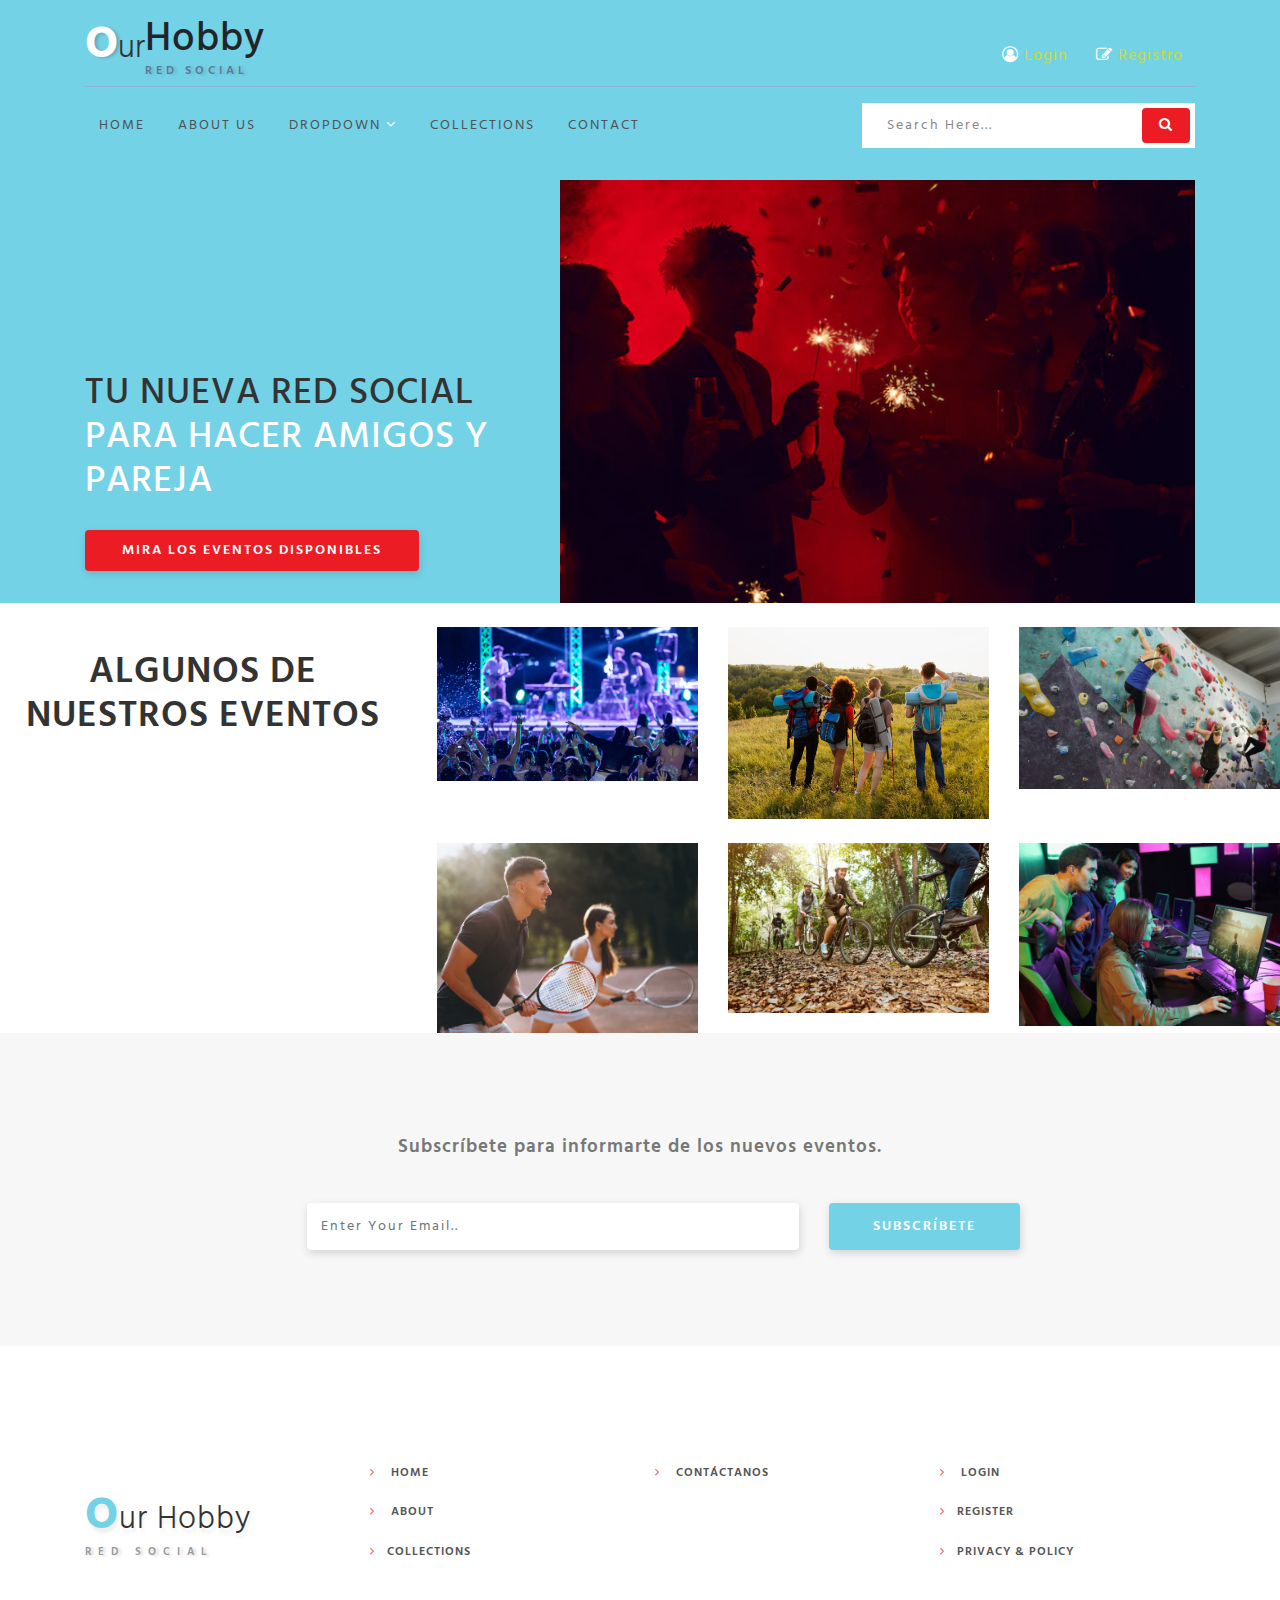
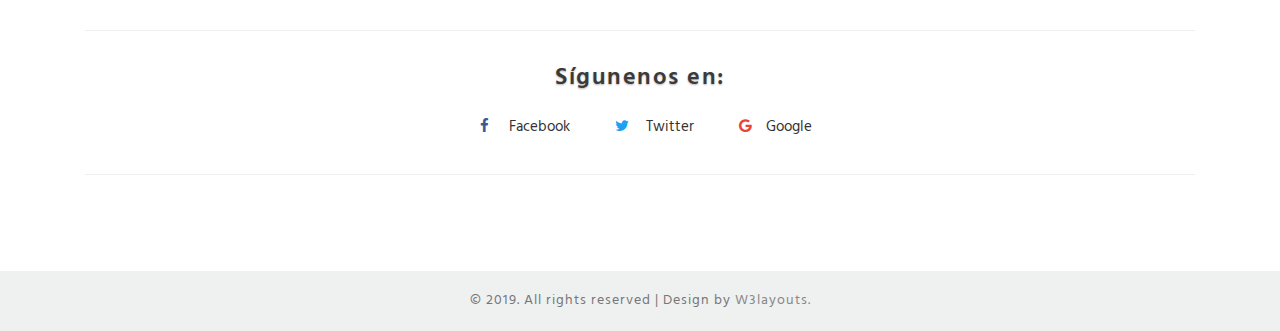
==== commit 36223c4b: "Actualizacion Index" ====
--- a/index.html
+++ b/index.html
@@ -200,18 +200,15 @@
                     </ul>
                 </div>
             </div>
-            <div class="move-top text-center mt-lg-4 mt-3">
-                <a href="#home"><span class="fa fa-angle-double-up" aria-hidden="true"></span></a>
-            </div>
-        </div>
+         </div>
     </div>
     <!-- //footer -->
     <!-- copyright -->
     <div class="cpy-right text-center py-3">
-        <p>© 2019 Baggage. All rights reserved | Design by
+        <p>© 2019. All rights reserved | Design by
             <a href="http://w3layouts.com"> W3layouts.</a>
         </p>
     </div>
     <!-- //copyright -->
 </body>
-</html>
+</html>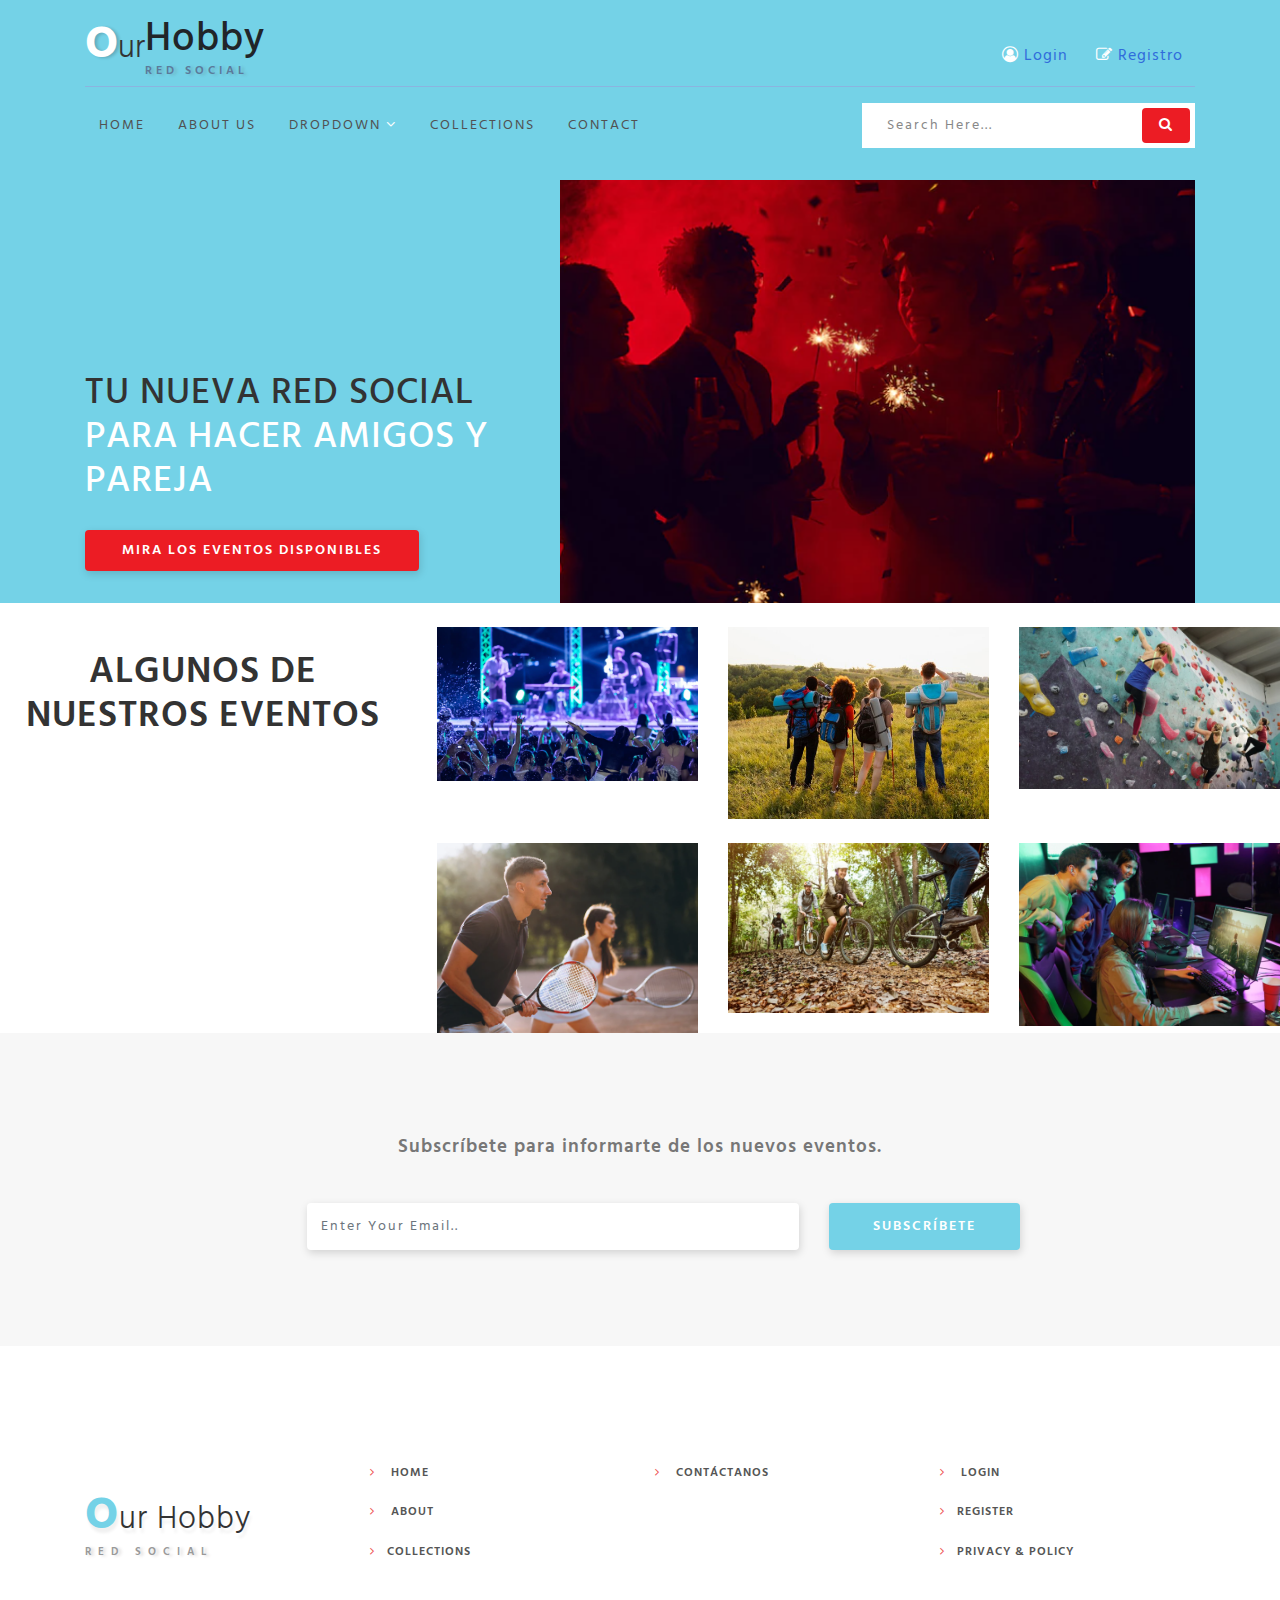
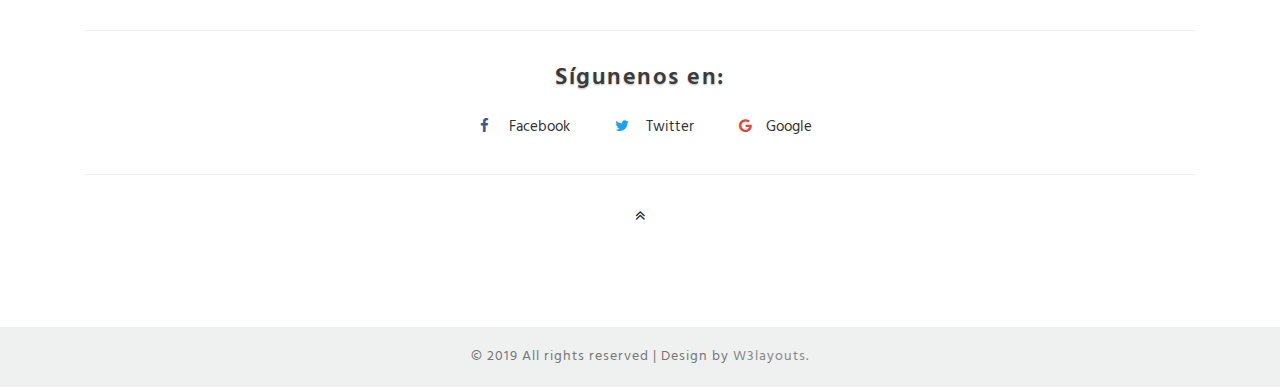
==== commit cc0a209c: "Cambio Index" ====
--- a/index.html
+++ b/index.html
@@ -200,15 +200,18 @@
                     </ul>
                 </div>
             </div>
-         </div>
+            <div class="move-top text-center mt-lg-4 mt-3">
+                <a href="#home"><span class="fa fa-angle-double-up" aria-hidden="true"></span></a>
+            </div>
+        </div>
     </div>
     <!-- //footer -->
     <!-- copyright -->
     <div class="cpy-right text-center py-3">
-        <p>© 2019. All rights reserved | Design by
+        <p>© 2019 All rights reserved | Design by
             <a href="http://w3layouts.com"> W3layouts.</a>
         </p>
     </div>
     <!-- //copyright -->
 </body>
-</html>+</html>
--- a/css/style.css
+++ b/css/style.css
@@ -80,7 +80,7 @@
 
 header a.btn {
     border-radius: 4px;
-    color: #cadb30;
+    color: #306cdb;
     letter-spacing: 1px;
     border: none;
     outline: none;
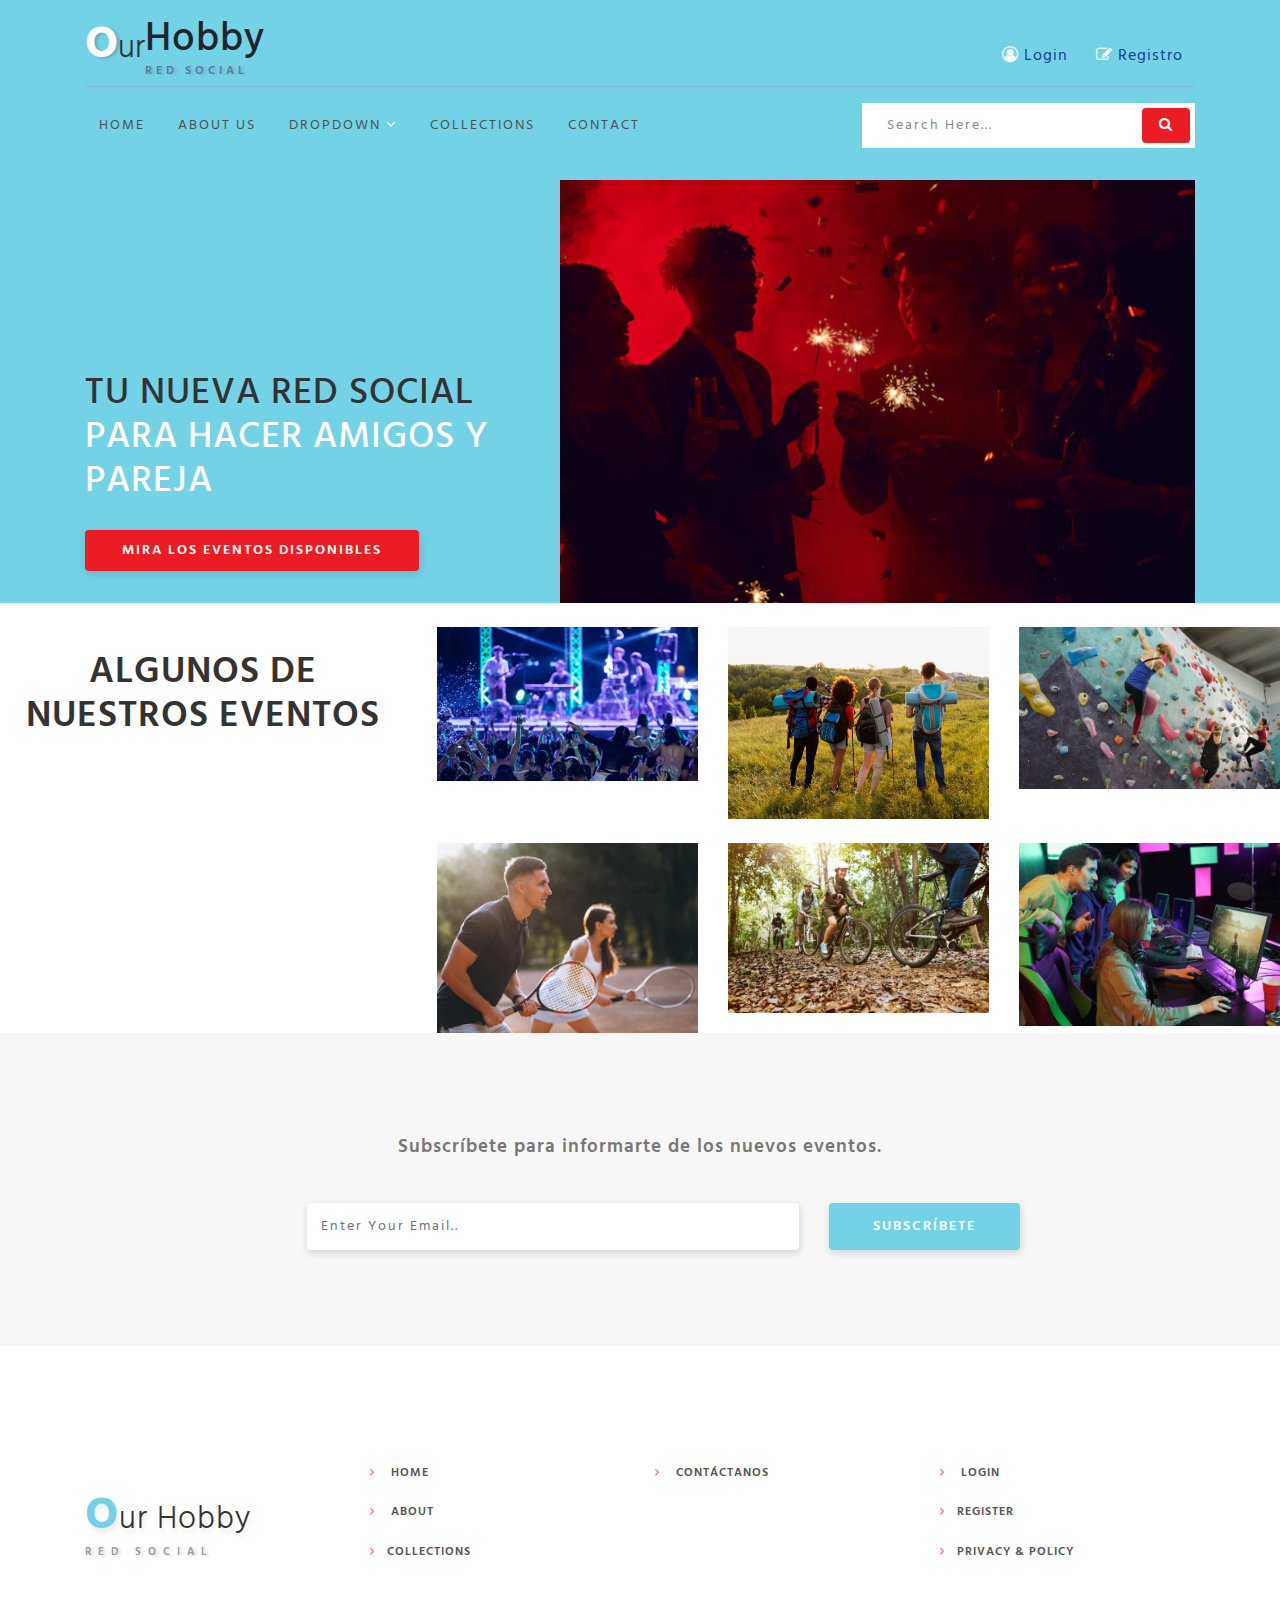
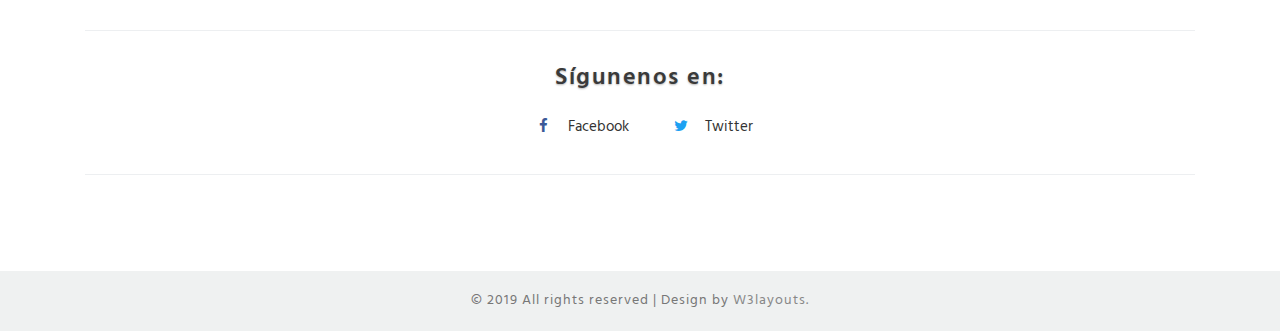
==== commit 7cff5392: "Seguita Texto inferior B" ====
--- a/index.html
+++ b/index.html
@@ -196,12 +196,8 @@
                     <ul>
                         <li><a href="#"><span class="fa fa-facebook"></span> Facebook</a></li>
                         <li><a href="#"><span class="fa fa-twitter"></span> Twitter</a></li>
-                        <li><a href="#"><span class="fa fa-google"></span>Google</a></li>
-                    </ul>
-                </div>
-            </div>
-            <div class="move-top text-center mt-lg-4 mt-3">
-                <a href="#home"><span class="fa fa-angle-double-up" aria-hidden="true"></span></a>
+                    </ul>
+                </div>
             </div>
         </div>
     </div>
--- a/css/style.css
+++ b/css/style.css
@@ -80,7 +80,7 @@
 
 header a.btn {
     border-radius: 4px;
-    color: #306cdb;
+    color: #134197;
     letter-spacing: 1px;
     border: none;
     outline: none;
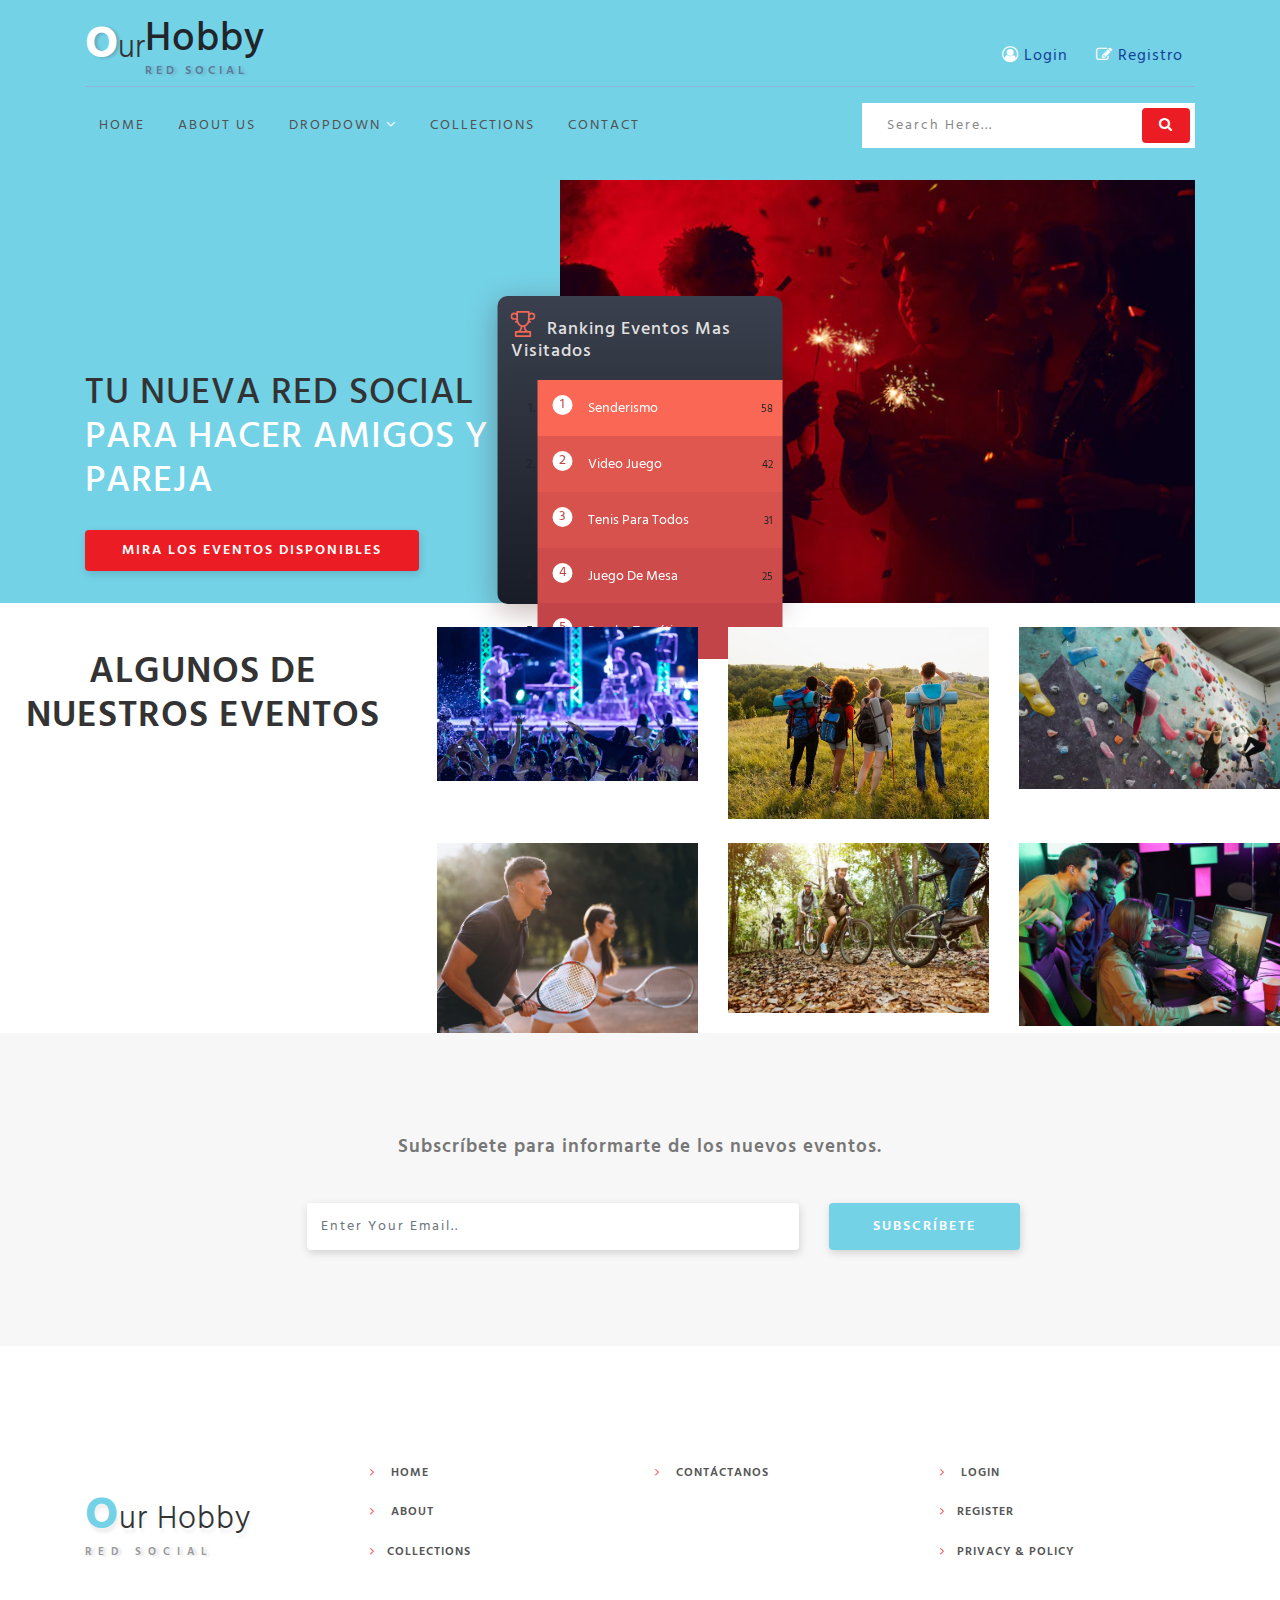
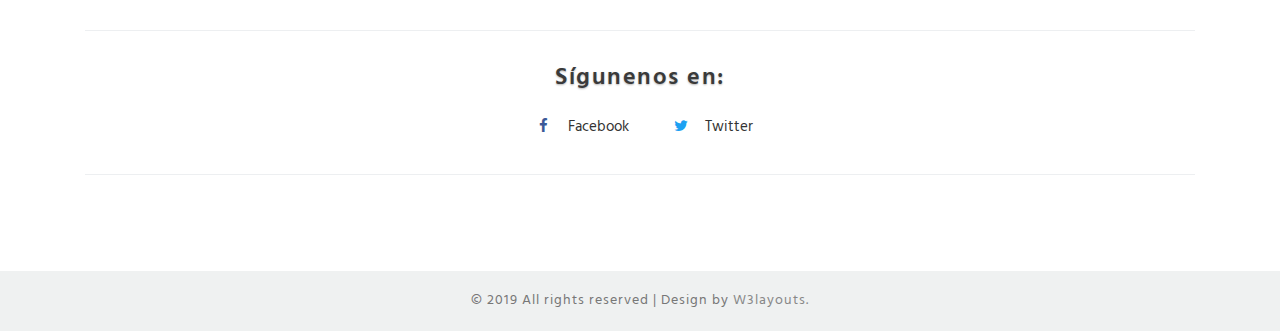
==== commit c281ae2d: "Se agrega primer ajuste tabla HTML y CSS" ====
--- a/index.html
+++ b/index.html
@@ -77,6 +77,60 @@
                 <div class="col-lg-4 gallery-content-info text-center mt-lg-5">
                     <h3 class="title-wthree mb-lg-5 mb-4">Algunos de nuestros eventos </h3>
                 </div>
+                <div class="leaderboard">
+                    <h1>
+                      <svg class="ico-cup">
+                        <use xlink:href="#cup"></use>
+                      </svg>
+                      Ranking Eventos Mas Visitados
+                    </h1>
+                    <ol>
+                      <li>
+                        <mark>Senderismo</mark>
+                        <small>58</small>
+                      </li>
+                      <li>
+                        <mark>Video Juego</mark>
+                        <small>42</small>
+                      </li>
+                      <li>
+                        <mark>Tenis Para Todos</mark>
+                        <small>31</small>
+                      </li>
+                      <li>
+                        <mark>Juego De Mesa</mark>
+                        <small>25</small>
+                      </li>
+                      <li>
+                        <mark>Rumba Temática</mark>
+                        <small>17</small>
+                      </li>
+                    </ol>
+                  </div>
+                  
+                  
+                  <svg style="display: none;">
+                    <symbol id="cup" x="0px" y="0px"
+                       width="25px" height="26px" viewBox="0 0 25 26" enable-background="new 0 0 25 26" xml:space="preserve">
+                  <path fill="#F26856" d="M21.215,1.428c-0.744,0-1.438,0.213-2.024,0.579V0.865c0-0.478-0.394-0.865-0.88-0.865H6.69
+                      C6.204,0,5.81,0.387,5.81,0.865v1.142C5.224,1.641,4.53,1.428,3.785,1.428C1.698,1.428,0,3.097,0,5.148
+                      C0,7.2,1.698,8.869,3.785,8.869h1.453c0.315,0,0.572,0.252,0.572,0.562c0,0.311-0.257,0.563-0.572,0.563
+                      c-0.486,0-0.88,0.388-0.88,0.865c0,0.478,0.395,0.865,0.88,0.865c0.421,0,0.816-0.111,1.158-0.303
+                      c0.318,0.865,0.761,1.647,1.318,2.31c0.686,0.814,1.515,1.425,2.433,1.808c-0.04,0.487-0.154,1.349-0.481,2.191
+                      c-0.591,1.519-1.564,2.257-2.975,2.257H5.238c-0.486,0-0.88,0.388-0.88,0.865v4.283c0,0.478,0.395,0.865,0.88,0.865h14.525
+                      c0.485,0,0.88-0.388,0.88-0.865v-4.283c0-0.478-0.395-0.865-0.88-0.865h-1.452c-1.411,0-2.385-0.738-2.975-2.257
+                      c-0.328-0.843-0.441-1.704-0.482-2.191c0.918-0.383,1.748-0.993,2.434-1.808c0.557-0.663,1-1.445,1.318-2.31
+                      c0.342,0.192,0.736,0.303,1.157,0.303c0.486,0,0.88-0.387,0.88-0.865c0-0.478-0.394-0.865-0.88-0.865
+                      c-0.315,0-0.572-0.252-0.572-0.563c0-0.31,0.257-0.562,0.572-0.562h1.452C23.303,8.869,25,7.2,25,5.148
+                      C25,3.097,23.303,1.428,21.215,1.428z M5.238,7.138H3.785c-1.116,0-2.024-0.893-2.024-1.99c0-1.097,0.908-1.99,2.024-1.99
+                      c1.117,0,2.025,0.893,2.025,1.99v2.06C5.627,7.163,5.435,7.138,5.238,7.138z M18.883,21.717v2.553H6.118v-2.553H18.883
+                      L18.883,21.717z M13.673,18.301c0.248,0.65,0.566,1.214,0.947,1.686h-4.24c0.381-0.472,0.699-1.035,0.947-1.686
+                      c0.33-0.865,0.479-1.723,0.545-2.327c0.207,0.021,0.416,0.033,0.627,0.033c0.211,0,0.42-0.013,0.627-0.033
+                      C13.195,16.578,13.344,17.436,13.673,18.301z M12.5,14.276c-2.856,0-4.93-2.638-4.93-6.273V1.73h9.859v6.273
+                      C17.43,11.638,15.357,14.276,12.5,14.276z M21.215,7.138h-1.452c-0.197,0-0.39,0.024-0.572,0.07v-2.06
+                      c0-1.097,0.908-1.99,2.024-1.99c1.117,0,2.025,0.893,2.025,1.99C23.241,6.246,22.333,7.138,21.215,7.138z"/>
+                        </symbol>
+                  </svg>                
                 <div class="col-lg-8 gallery-content">
                     <div class="row">
                         <div class="col-md-4 col-sm-6 gal-img">
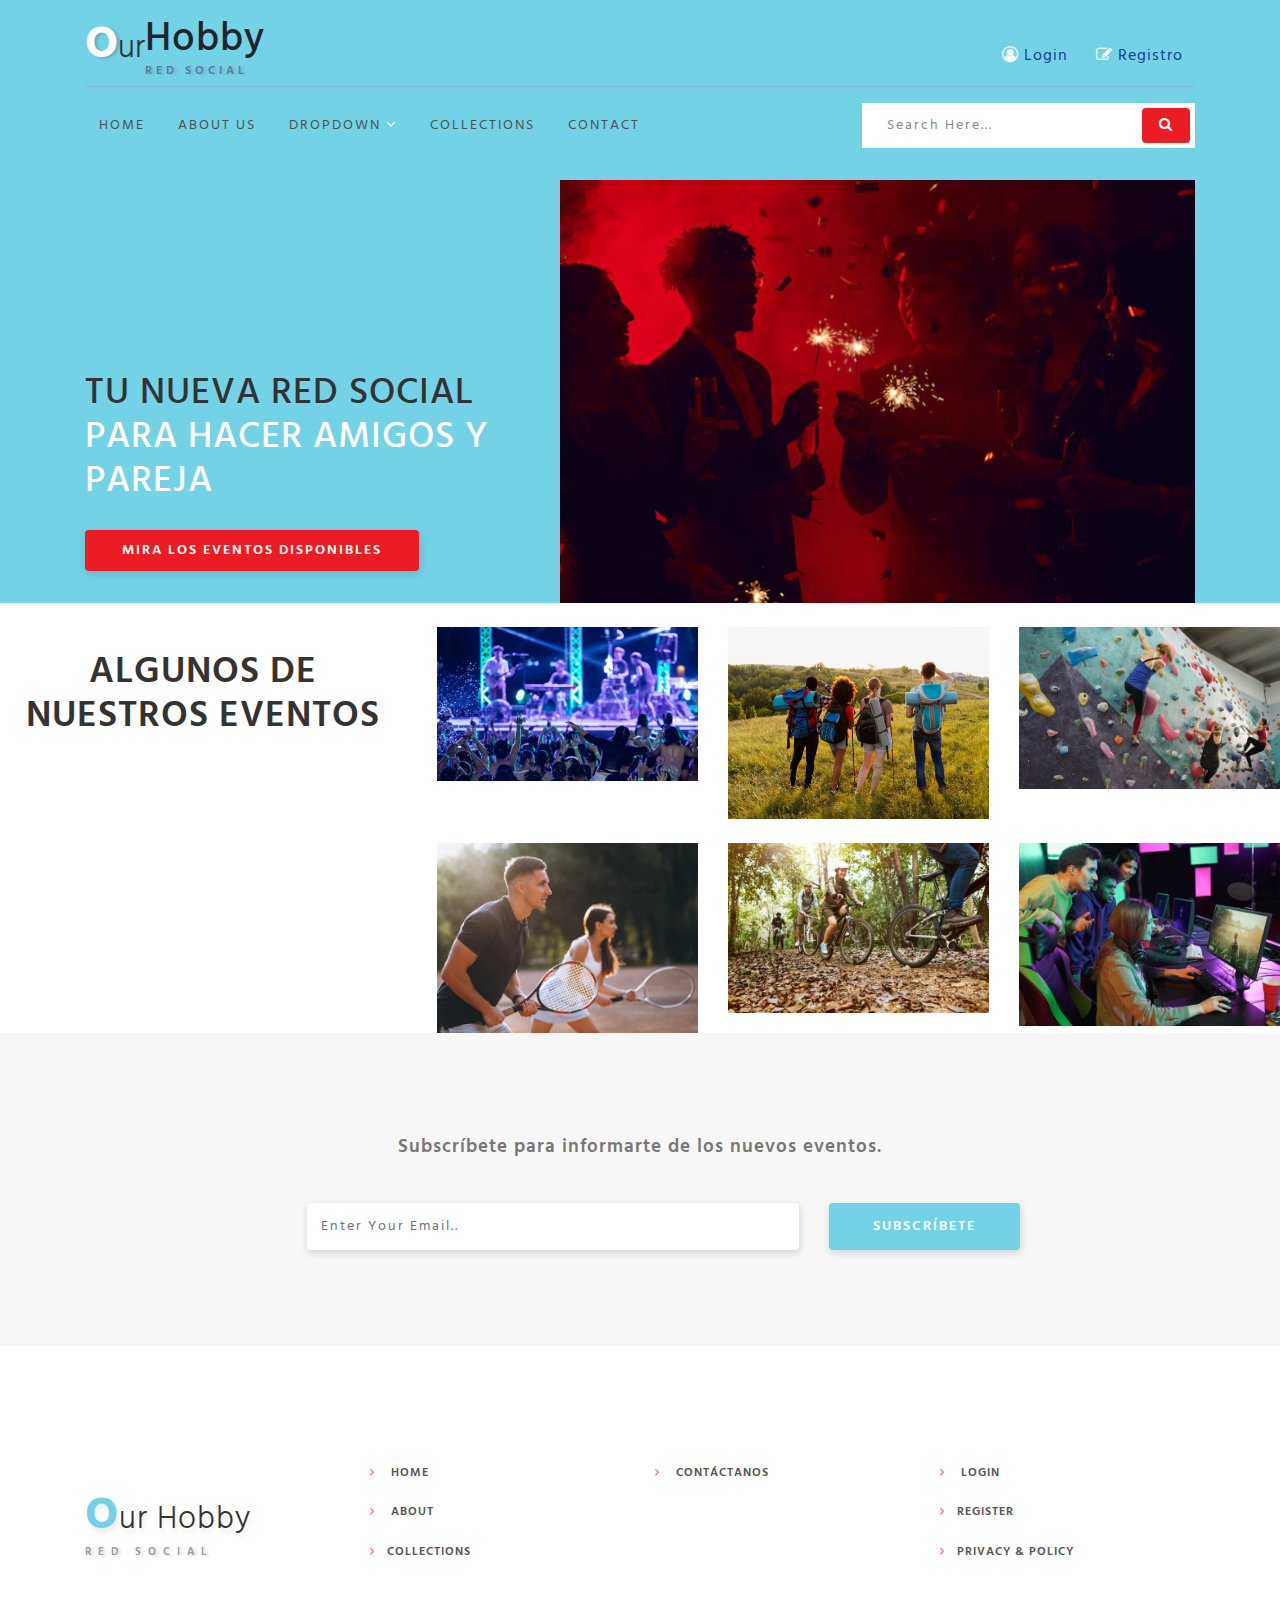
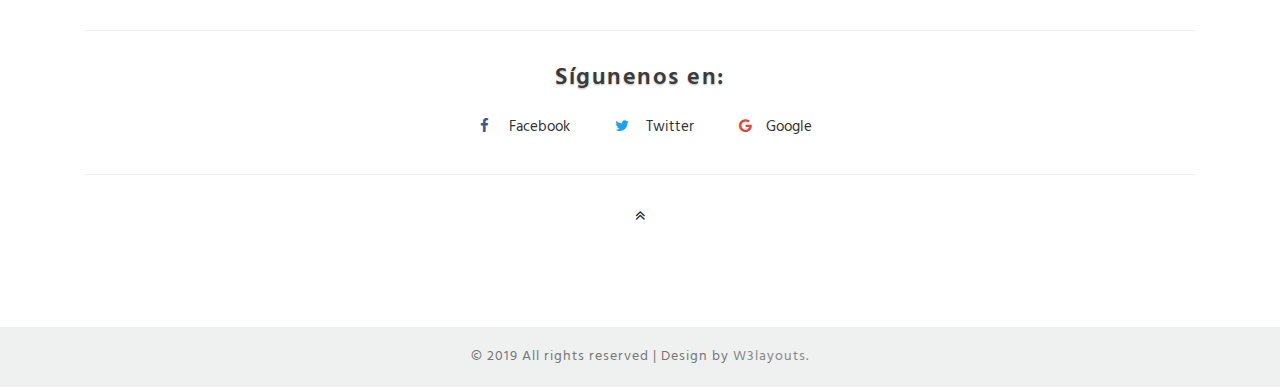
==== commit cab3cab9: "Se elimina tabla" ====
--- a/index.html
+++ b/index.html
@@ -77,60 +77,6 @@
                 <div class="col-lg-4 gallery-content-info text-center mt-lg-5">
                     <h3 class="title-wthree mb-lg-5 mb-4">Algunos de nuestros eventos </h3>
                 </div>
-                <div class="leaderboard">
-                    <h1>
-                      <svg class="ico-cup">
-                        <use xlink:href="#cup"></use>
-                      </svg>
-                      Ranking Eventos Mas Visitados
-                    </h1>
-                    <ol>
-                      <li>
-                        <mark>Senderismo</mark>
-                        <small>58</small>
-                      </li>
-                      <li>
-                        <mark>Video Juego</mark>
-                        <small>42</small>
-                      </li>
-                      <li>
-                        <mark>Tenis Para Todos</mark>
-                        <small>31</small>
-                      </li>
-                      <li>
-                        <mark>Juego De Mesa</mark>
-                        <small>25</small>
-                      </li>
-                      <li>
-                        <mark>Rumba Temática</mark>
-                        <small>17</small>
-                      </li>
-                    </ol>
-                  </div>
-                  
-                  
-                  <svg style="display: none;">
-                    <symbol id="cup" x="0px" y="0px"
-                       width="25px" height="26px" viewBox="0 0 25 26" enable-background="new 0 0 25 26" xml:space="preserve">
-                  <path fill="#F26856" d="M21.215,1.428c-0.744,0-1.438,0.213-2.024,0.579V0.865c0-0.478-0.394-0.865-0.88-0.865H6.69
-                      C6.204,0,5.81,0.387,5.81,0.865v1.142C5.224,1.641,4.53,1.428,3.785,1.428C1.698,1.428,0,3.097,0,5.148
-                      C0,7.2,1.698,8.869,3.785,8.869h1.453c0.315,0,0.572,0.252,0.572,0.562c0,0.311-0.257,0.563-0.572,0.563
-                      c-0.486,0-0.88,0.388-0.88,0.865c0,0.478,0.395,0.865,0.88,0.865c0.421,0,0.816-0.111,1.158-0.303
-                      c0.318,0.865,0.761,1.647,1.318,2.31c0.686,0.814,1.515,1.425,2.433,1.808c-0.04,0.487-0.154,1.349-0.481,2.191
-                      c-0.591,1.519-1.564,2.257-2.975,2.257H5.238c-0.486,0-0.88,0.388-0.88,0.865v4.283c0,0.478,0.395,0.865,0.88,0.865h14.525
-                      c0.485,0,0.88-0.388,0.88-0.865v-4.283c0-0.478-0.395-0.865-0.88-0.865h-1.452c-1.411,0-2.385-0.738-2.975-2.257
-                      c-0.328-0.843-0.441-1.704-0.482-2.191c0.918-0.383,1.748-0.993,2.434-1.808c0.557-0.663,1-1.445,1.318-2.31
-                      c0.342,0.192,0.736,0.303,1.157,0.303c0.486,0,0.88-0.387,0.88-0.865c0-0.478-0.394-0.865-0.88-0.865
-                      c-0.315,0-0.572-0.252-0.572-0.563c0-0.31,0.257-0.562,0.572-0.562h1.452C23.303,8.869,25,7.2,25,5.148
-                      C25,3.097,23.303,1.428,21.215,1.428z M5.238,7.138H3.785c-1.116,0-2.024-0.893-2.024-1.99c0-1.097,0.908-1.99,2.024-1.99
-                      c1.117,0,2.025,0.893,2.025,1.99v2.06C5.627,7.163,5.435,7.138,5.238,7.138z M18.883,21.717v2.553H6.118v-2.553H18.883
-                      L18.883,21.717z M13.673,18.301c0.248,0.65,0.566,1.214,0.947,1.686h-4.24c0.381-0.472,0.699-1.035,0.947-1.686
-                      c0.33-0.865,0.479-1.723,0.545-2.327c0.207,0.021,0.416,0.033,0.627,0.033c0.211,0,0.42-0.013,0.627-0.033
-                      C13.195,16.578,13.344,17.436,13.673,18.301z M12.5,14.276c-2.856,0-4.93-2.638-4.93-6.273V1.73h9.859v6.273
-                      C17.43,11.638,15.357,14.276,12.5,14.276z M21.215,7.138h-1.452c-0.197,0-0.39,0.024-0.572,0.07v-2.06
-                      c0-1.097,0.908-1.99,2.024-1.99c1.117,0,2.025,0.893,2.025,1.99C23.241,6.246,22.333,7.138,21.215,7.138z"/>
-                        </symbol>
-                  </svg>                
                 <div class="col-lg-8 gallery-content">
                     <div class="row">
                         <div class="col-md-4 col-sm-6 gal-img">
@@ -250,8 +196,12 @@
                     <ul>
                         <li><a href="#"><span class="fa fa-facebook"></span> Facebook</a></li>
                         <li><a href="#"><span class="fa fa-twitter"></span> Twitter</a></li>
-                    </ul>
-                </div>
+                        <li><a href="#"><span class="fa fa-google"></span>Google</a></li>
+                    </ul>
+                </div>
+            </div>
+            <div class="move-top text-center mt-lg-4 mt-3">
+                <a href="#home"><span class="fa fa-angle-double-up" aria-hidden="true"></span></a>
             </div>
         </div>
     </div>
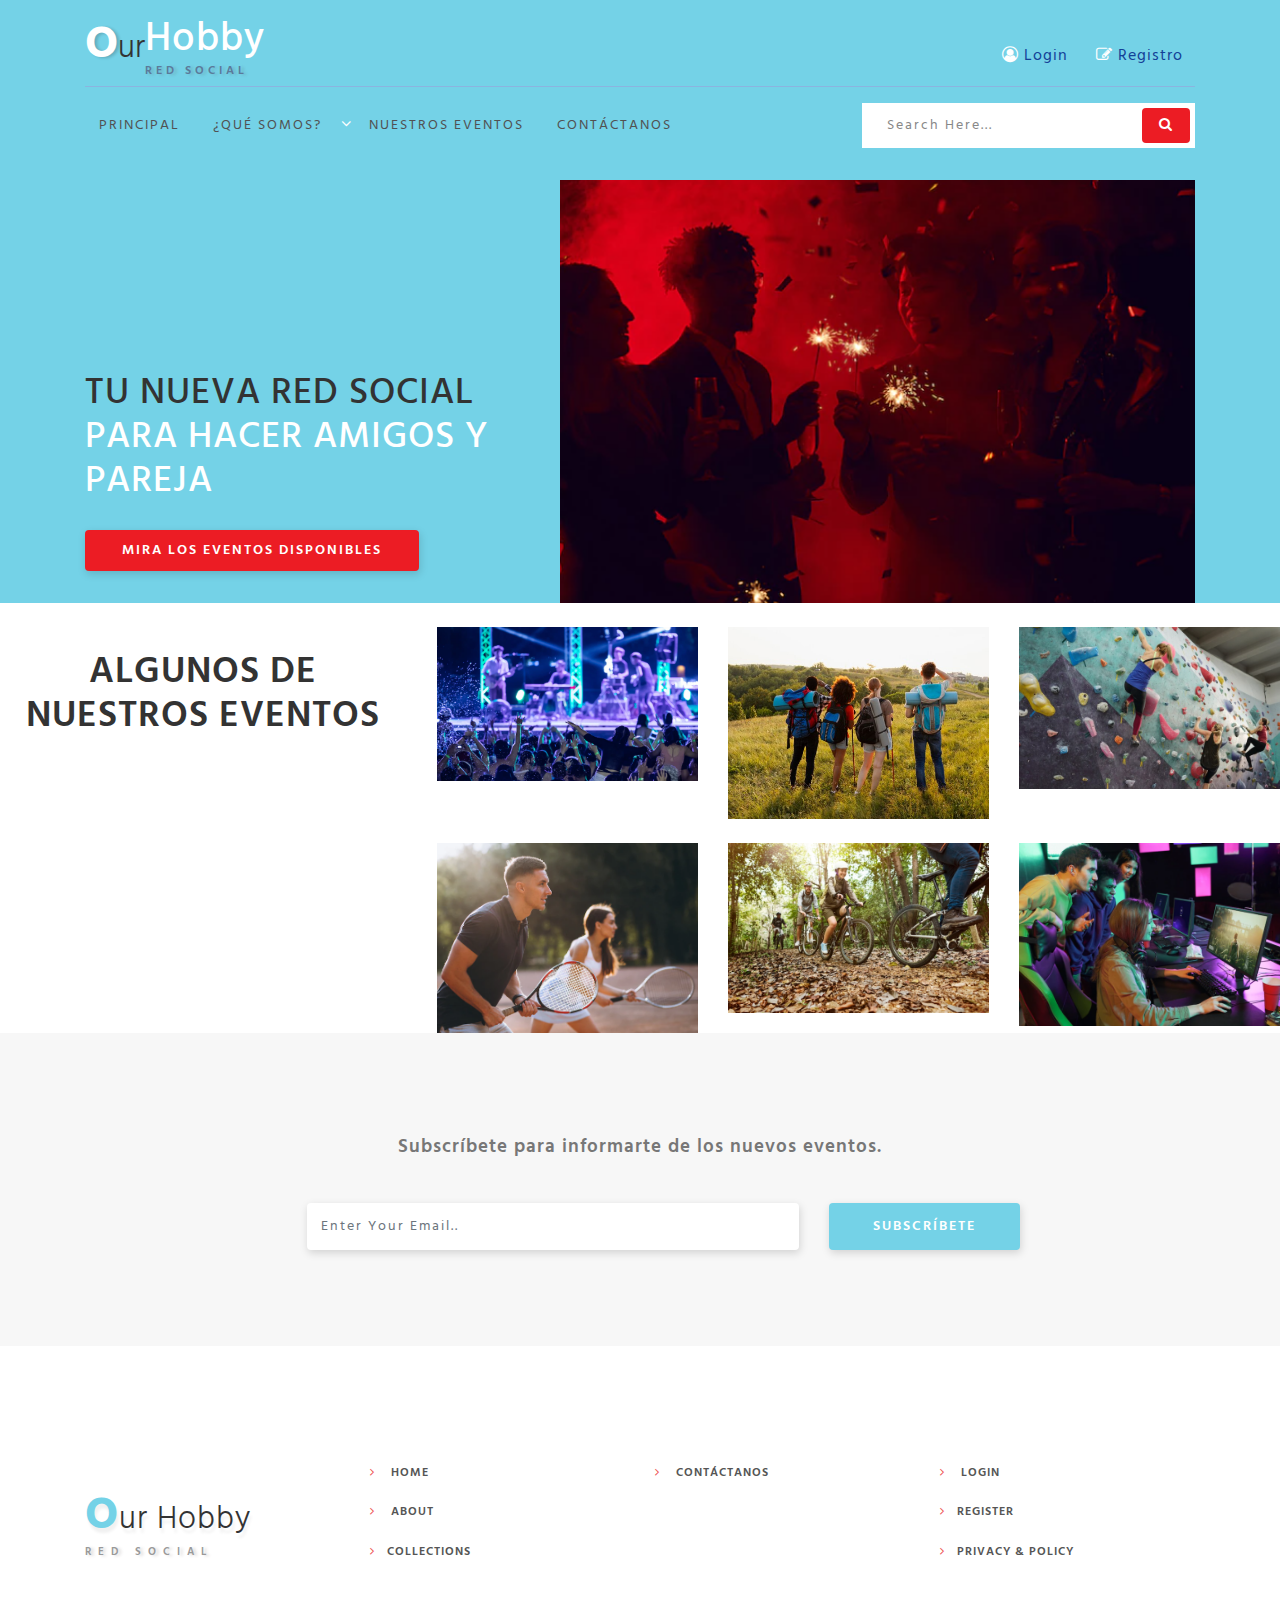
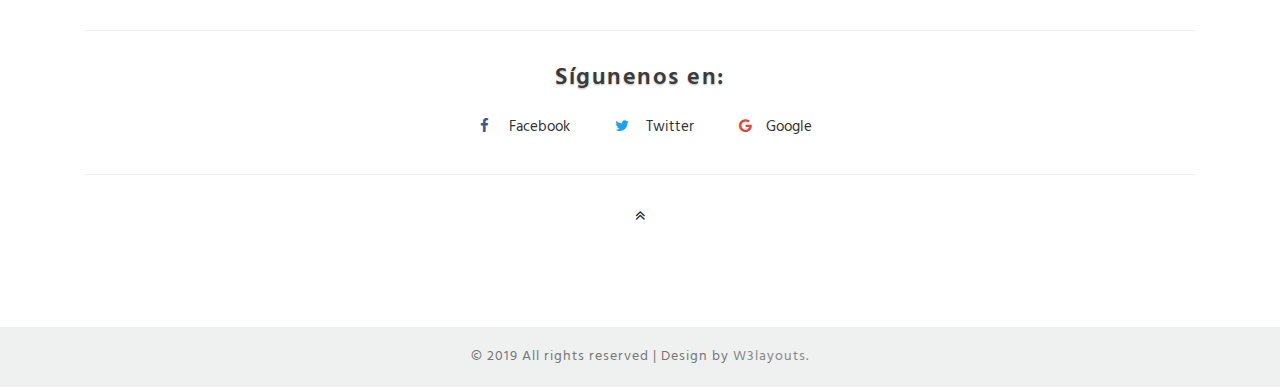
==== commit 33a9f3e6: "Ajuste general del proyecto casi final" ====
--- a/index.html
+++ b/index.html
@@ -102,7 +102,7 @@
                     <!-- popup-->
                     <div id="gal1" class="popup-effect">
                         <div class="popup">
-                            <img src="images/g1.jpg" alt="Popup image" class="img-fluid mt-4" />
+                            <img src="images\E0_Concierto2_By_freepik.png" alt="Popup image" class="img-fluid mt-4" />
                             <a class="close" href="#gallery">&times;</a>
                         </div>
                     </div>
